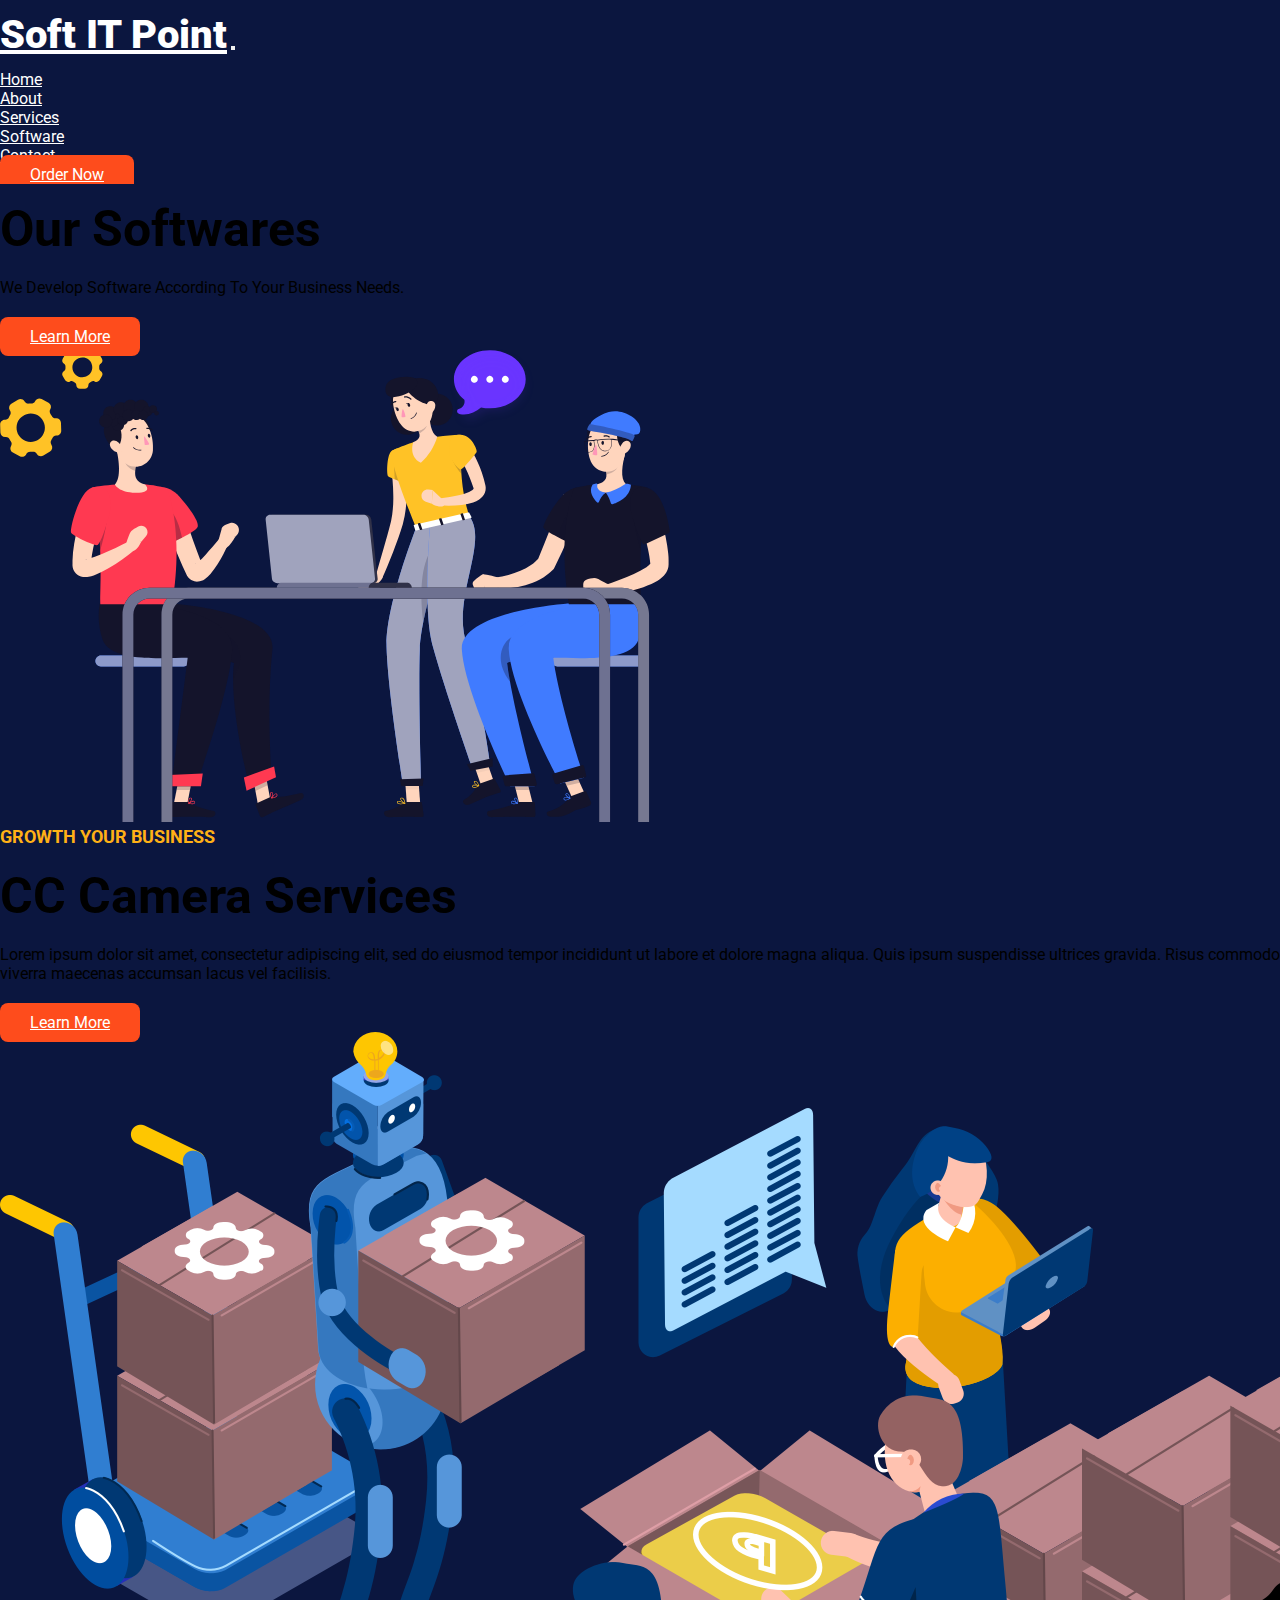
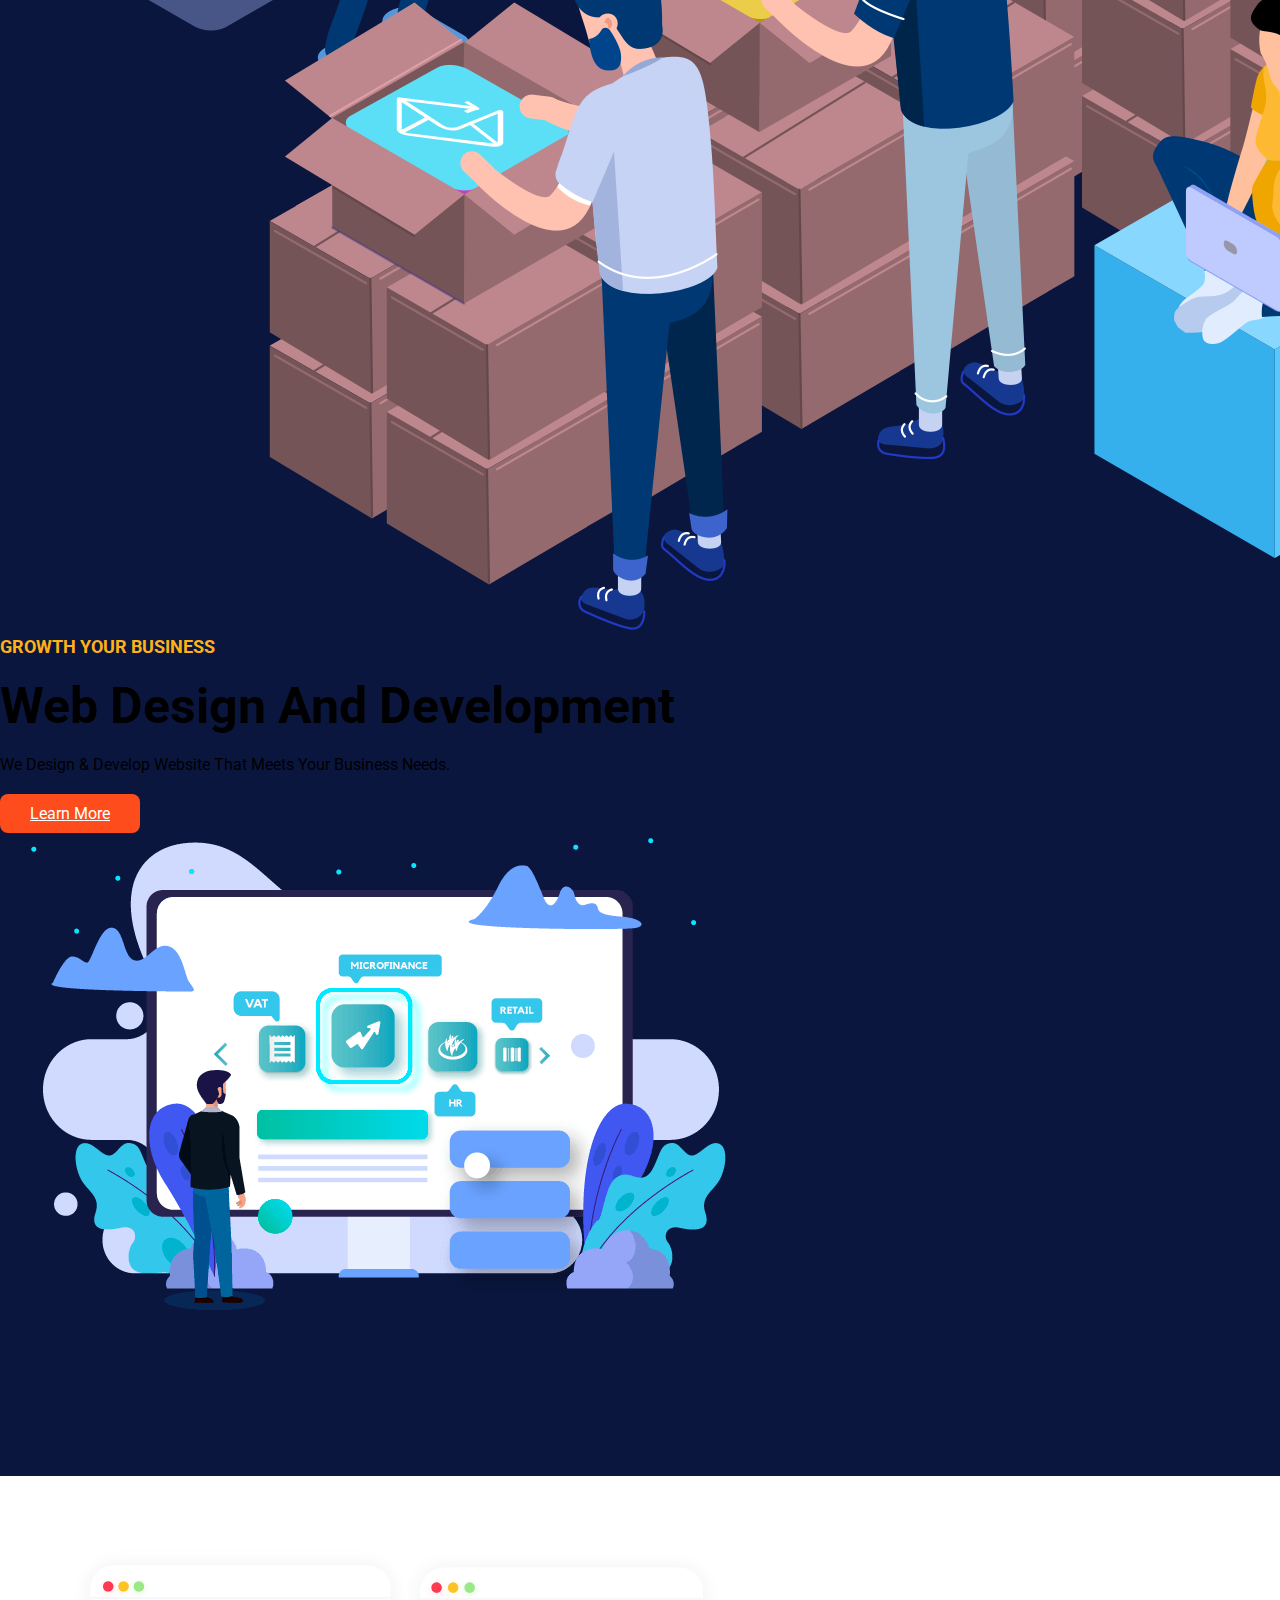
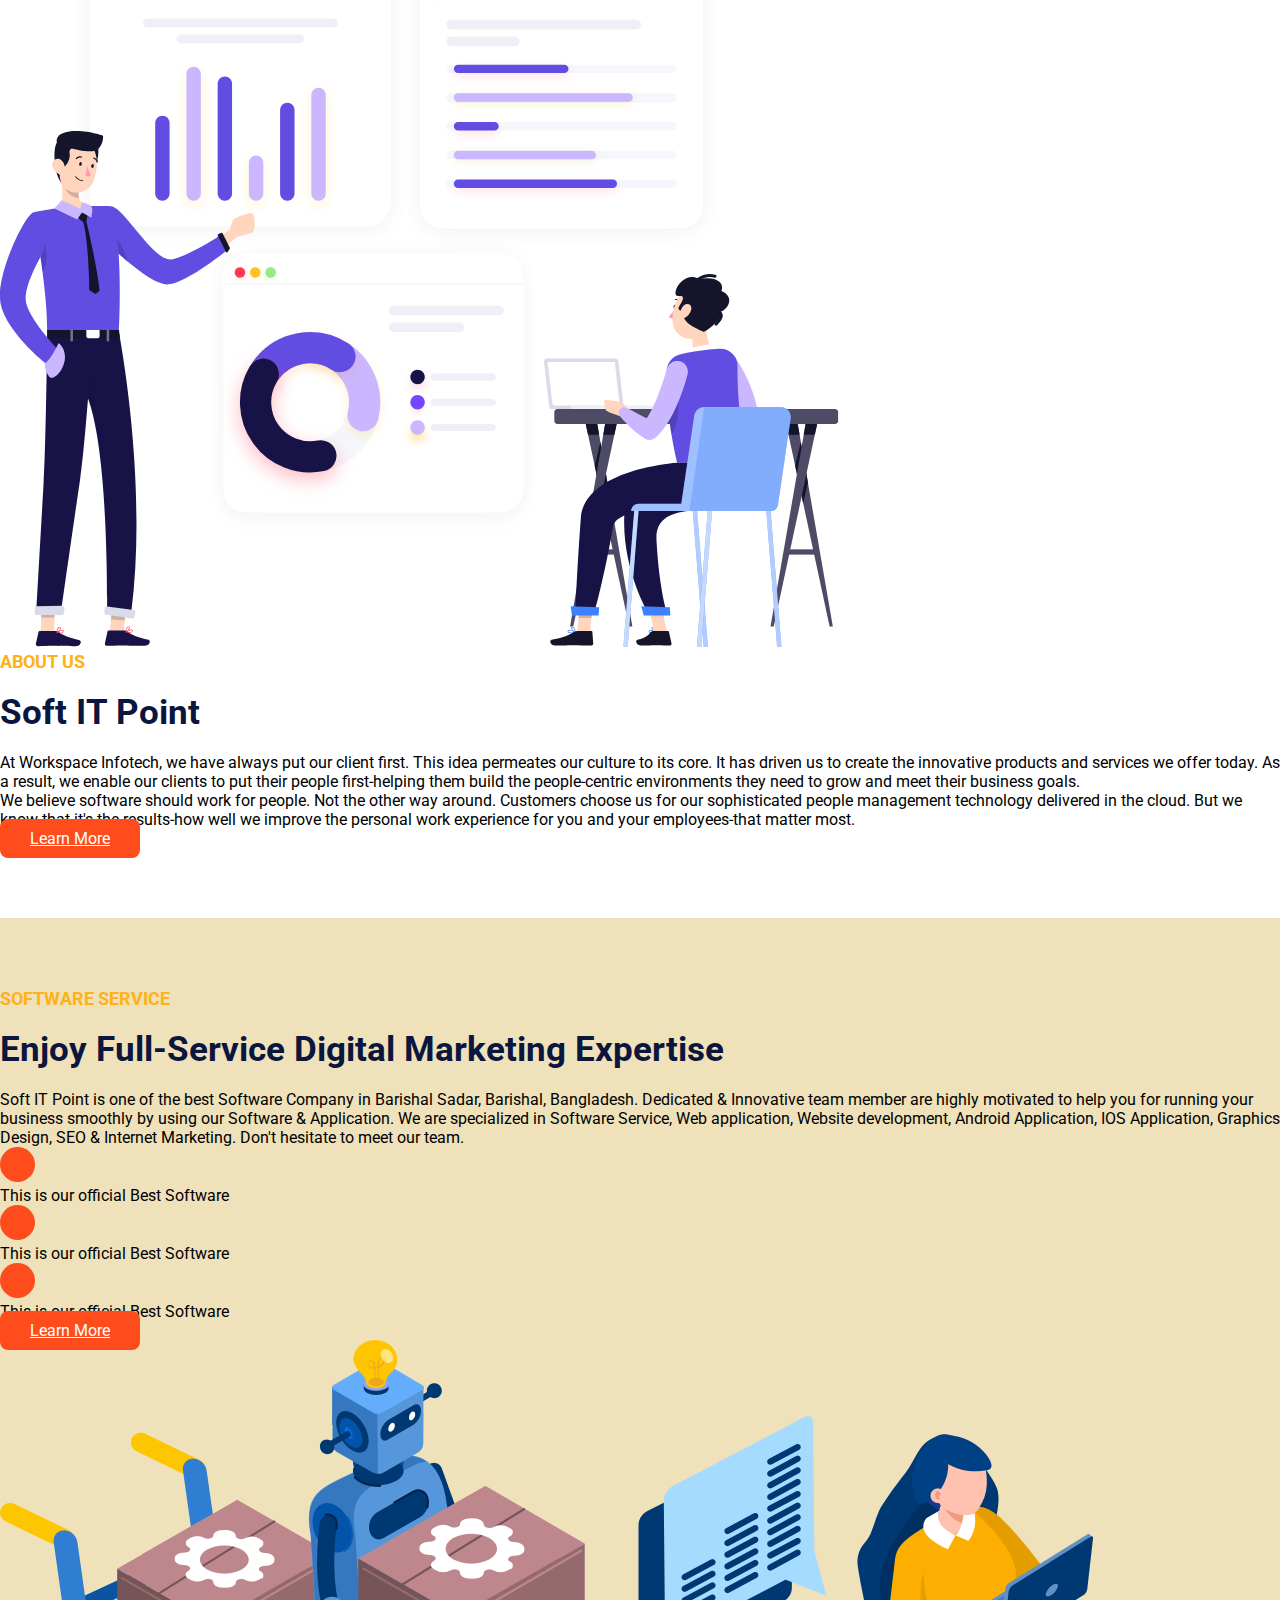
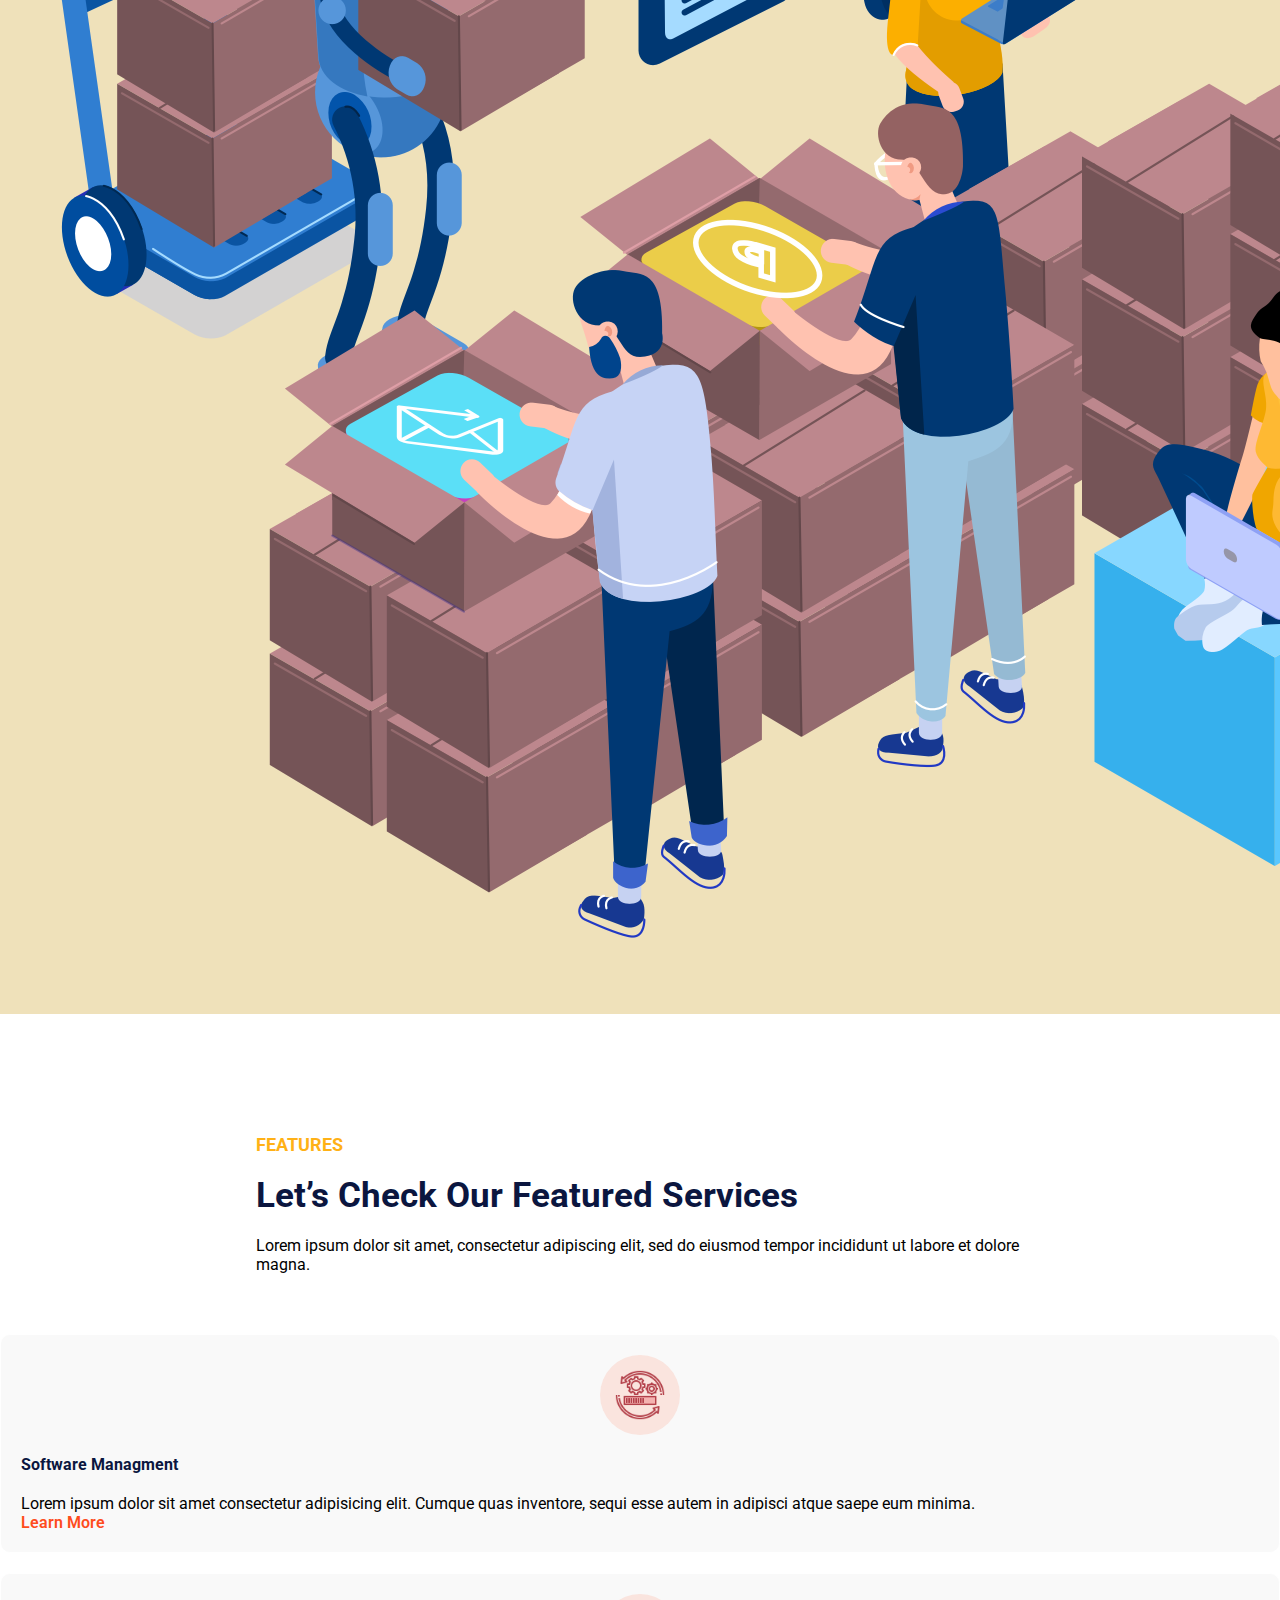
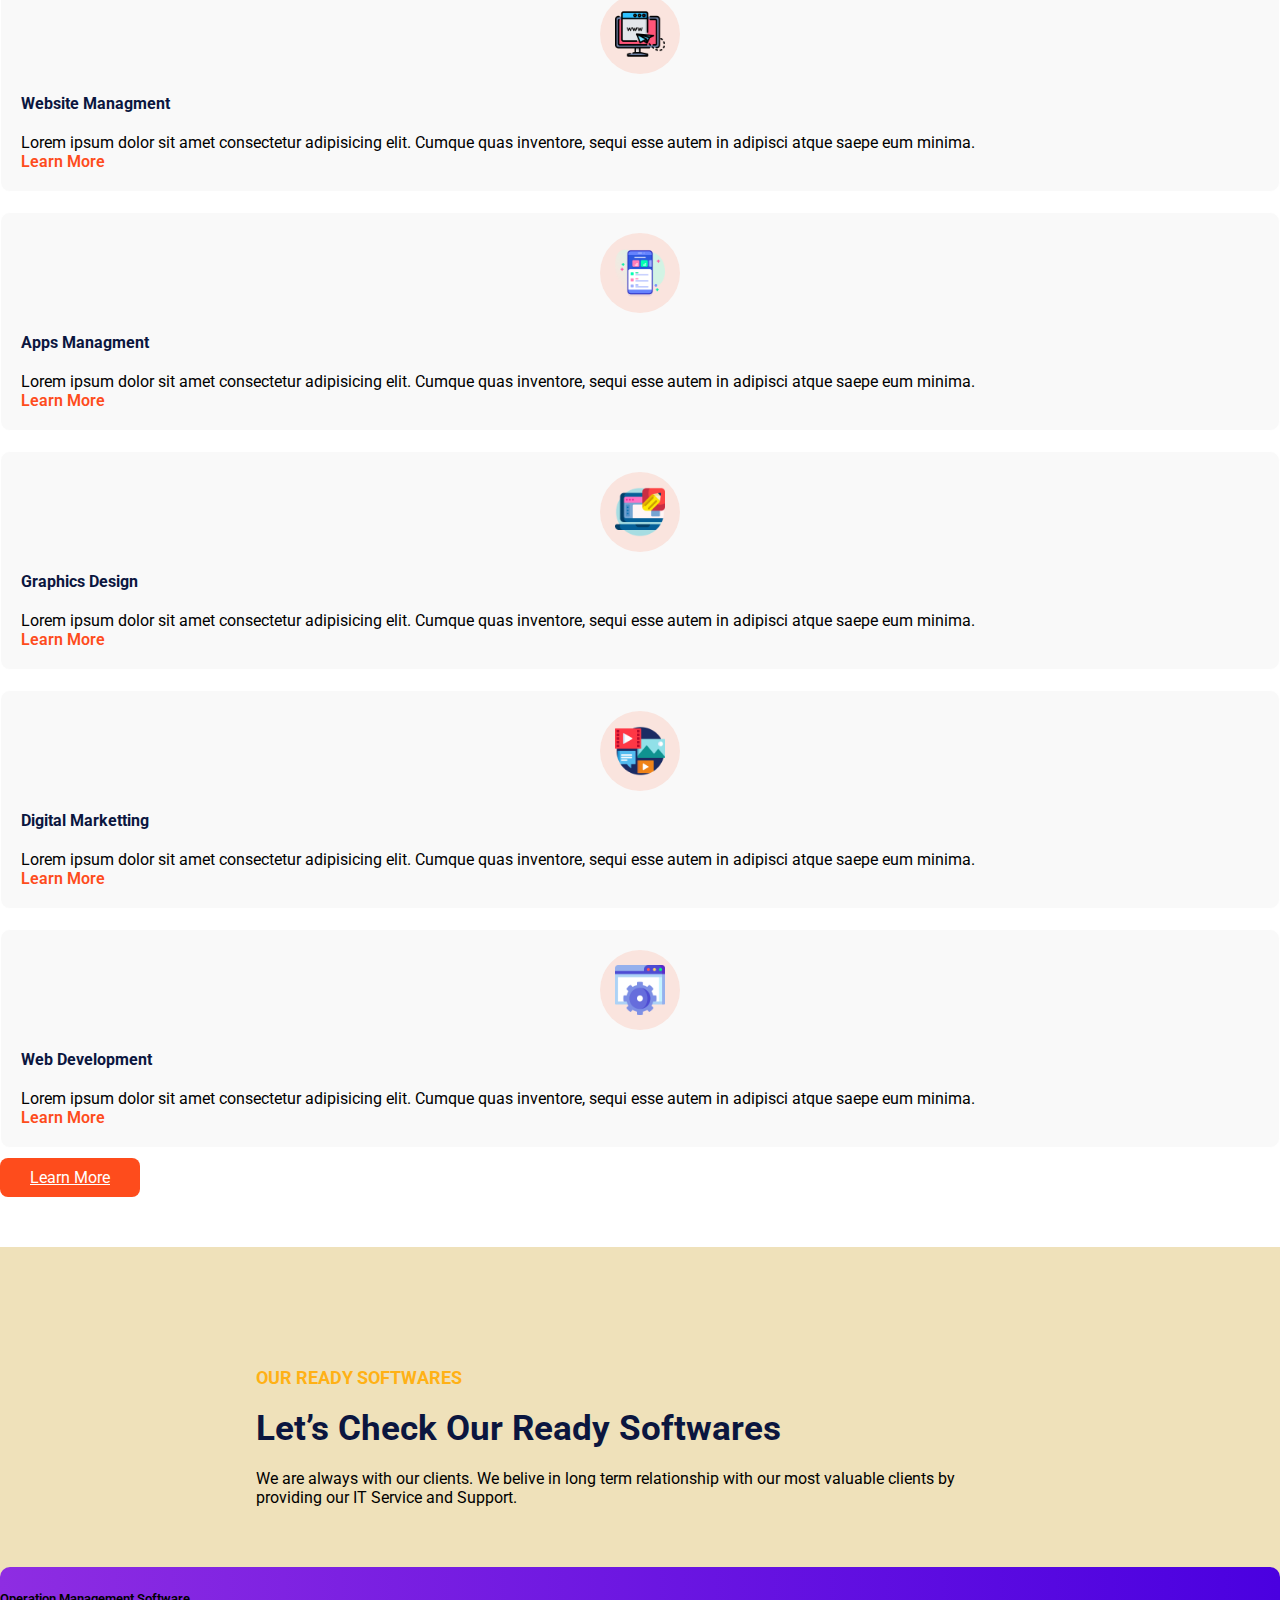
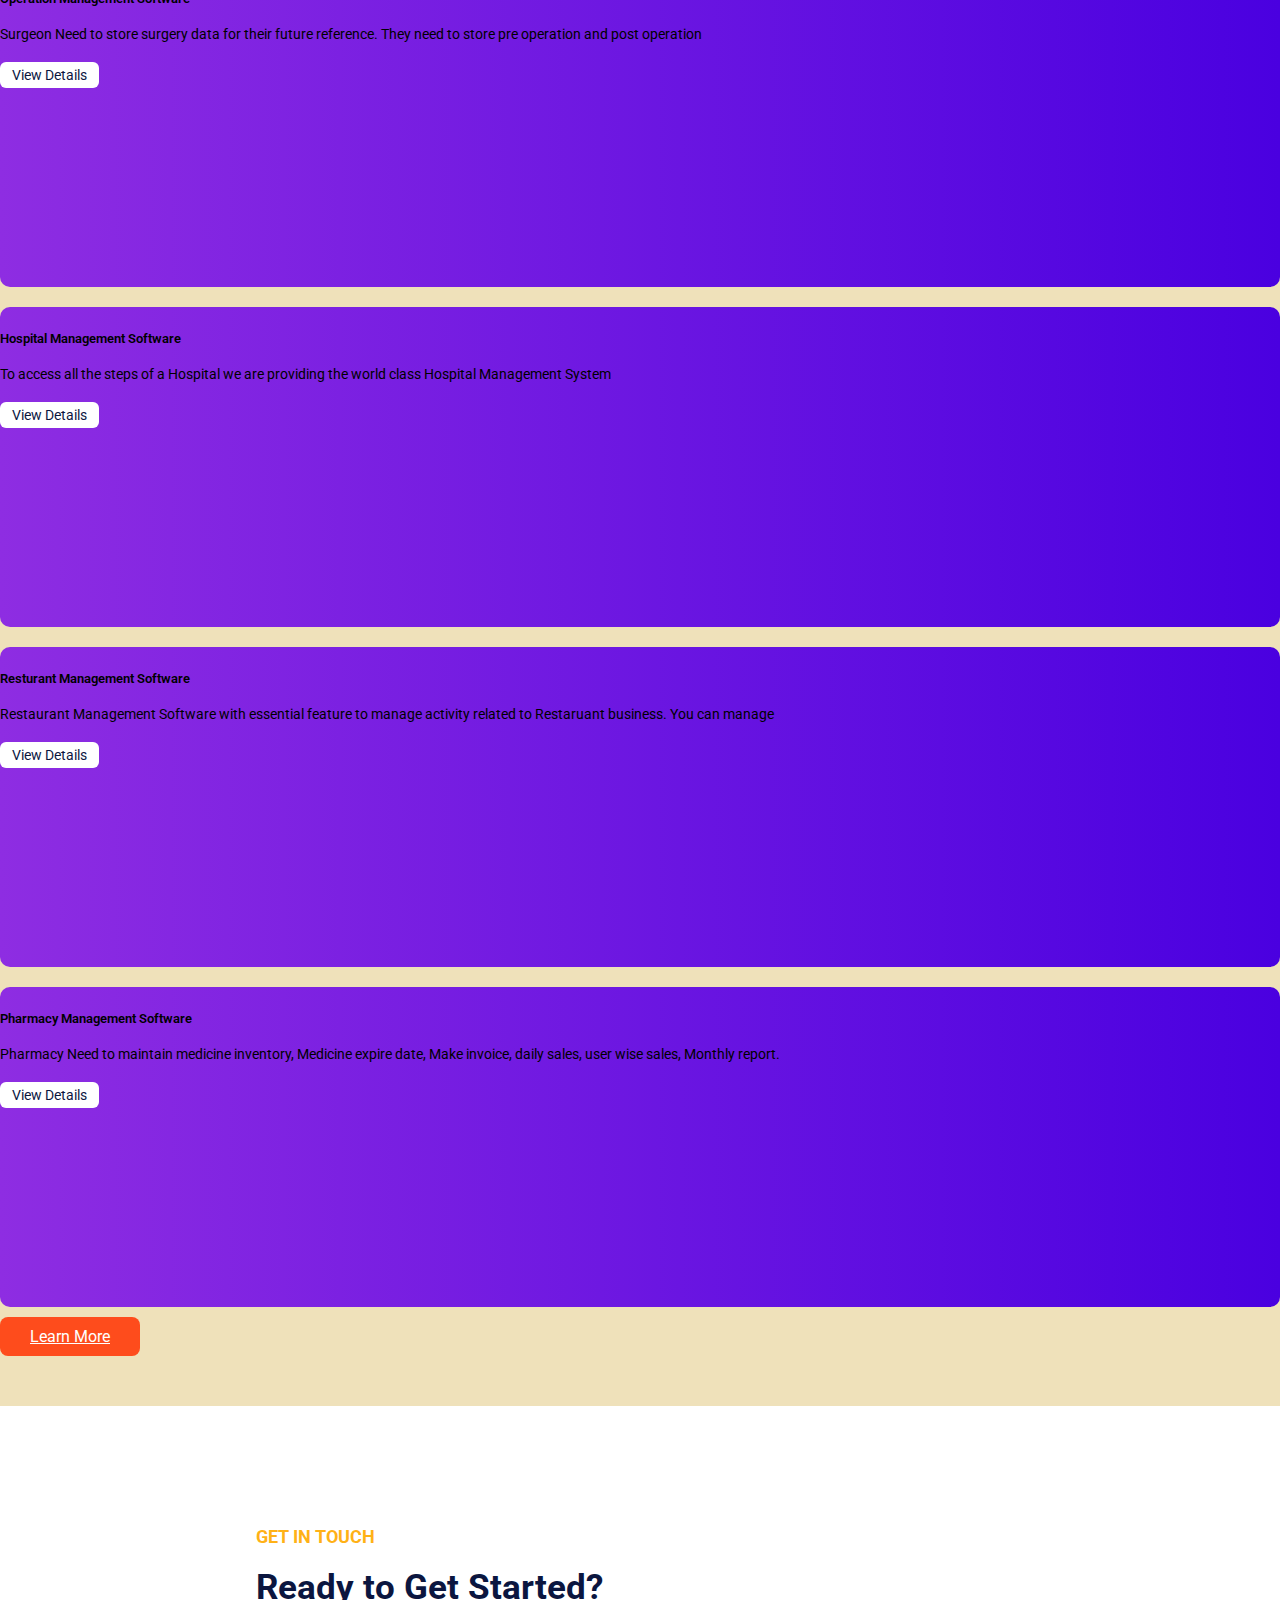
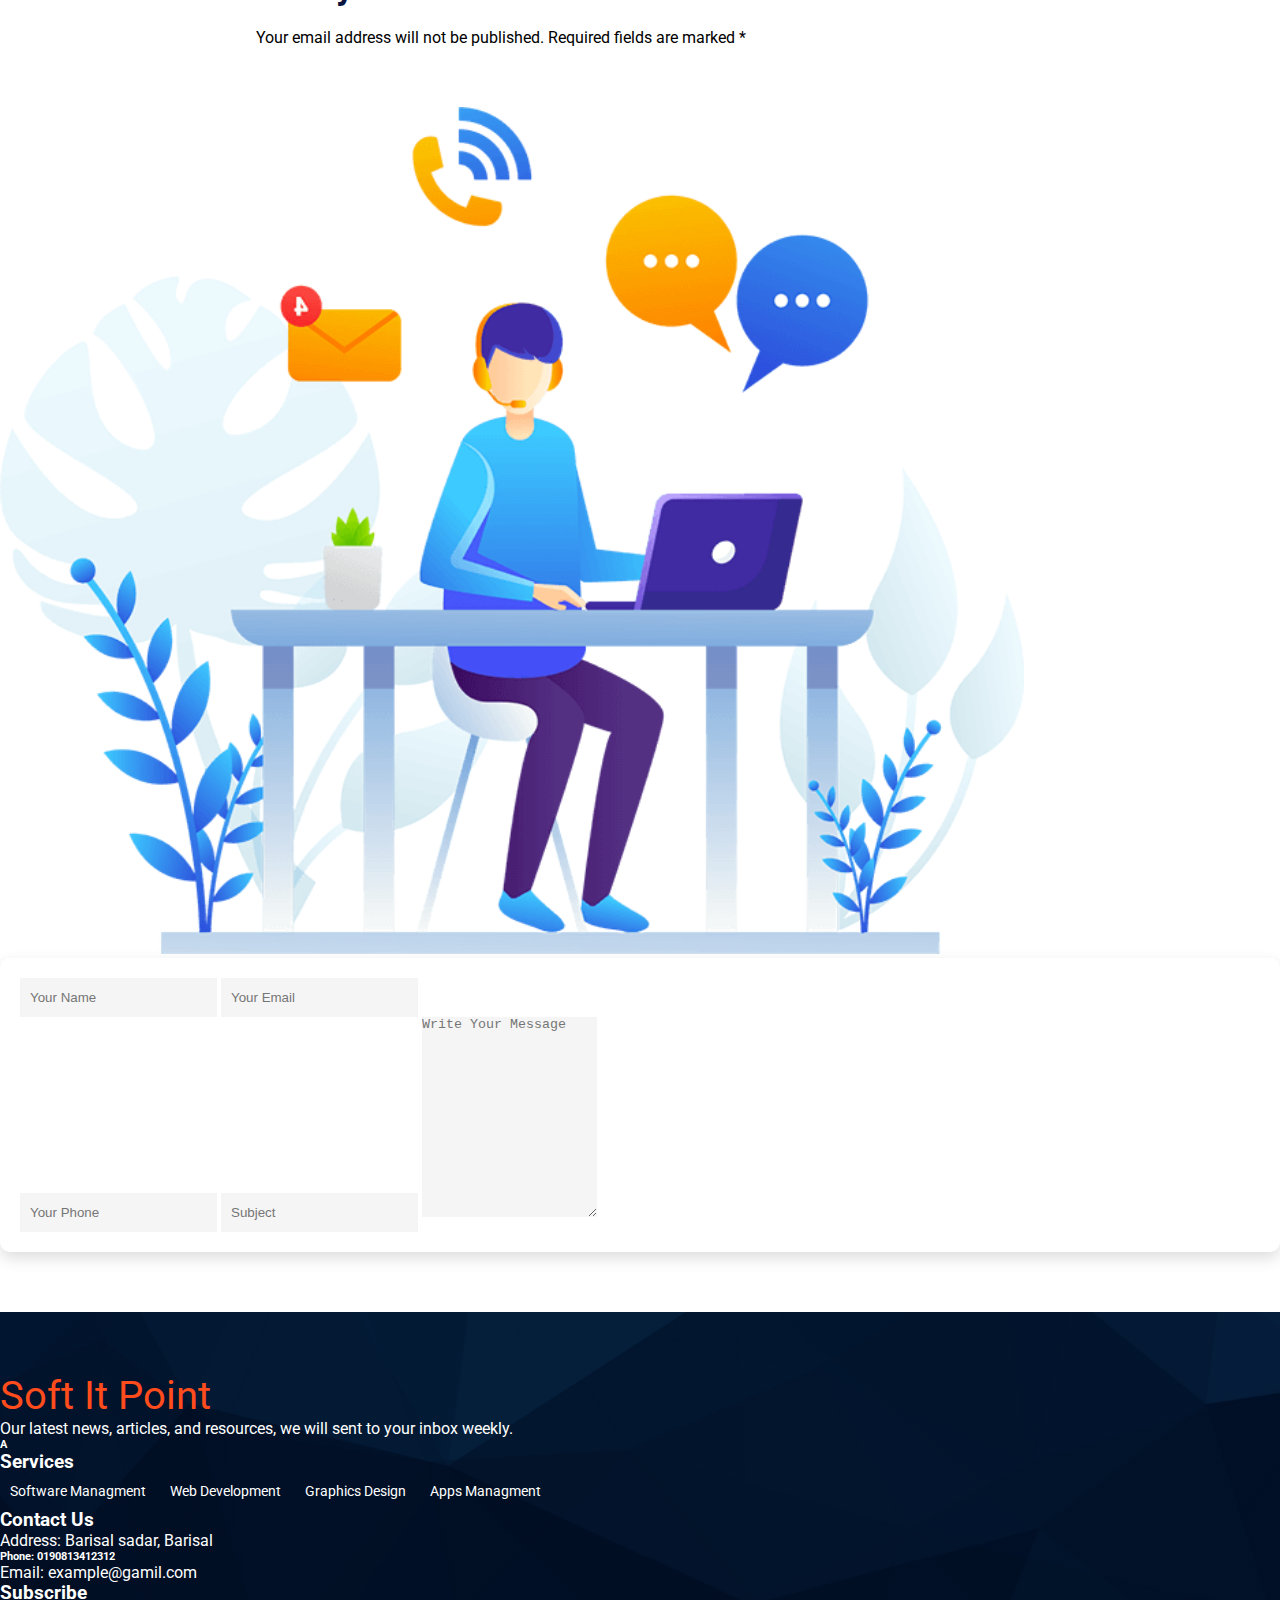
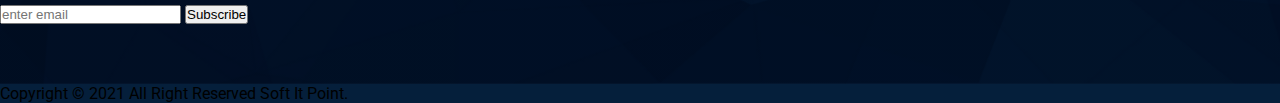
==== index.html @ 96305933 "first commit" ====
<!DOCTYPE html>
<html lang="en">
<head>
    <meta charset="UTF-8">
    <meta http-equiv="X-UA-Compatible" content="IE=edge">
    <meta name="viewport" content="width=device-width, initial-scale=1.0">
    <title>Software Firm</title>
    <link rel="shortcut icon" href="resources/img/favicon-logo2.png"   type="image/x-icon">
    <!-- FontAwesome link -->
    <link rel="stylesheet" href="https://cdnjs.cloudflare.com/ajax/libs/font-awesome/6.0.0-beta2/css/all.min.css" integrity="sha512-YWzhKL2whUzgiheMoBFwW8CKV4qpHQAEuvilg9FAn5VJUDwKZZxkJNuGM4XkWuk94WCrrwslk8yWNGmY1EduTA==" crossorigin="anonymous" referrerpolicy="no-referrer" />
    <!-- Bootstrap link -->
    <link href="https://cdn.jsdelivr.net/npm/bootstrap@5.1.1/dist/css/bootstrap.min.css" rel="stylesheet" integrity="sha384-F3w7mX95PdgyTmZZMECAngseQB83DfGTowi0iMjiWaeVhAn4FJkqJByhZMI3AhiU" crossorigin="anonymous">
    <link rel="stylesheet" href="style.css">
    <link rel="stylesheet" href="responsive.css">
</head>
<body>
   <header id="header"> 
       <!-- Navbar -->
      <nav class="navbar navbar-expand-lg navbar-light my-navbar" id="myNavbar"> 
        <div class="container">
          <a class="navbar-brand logo-text" href="#">Soft IT Point</a>
          <button class="navbar-toggler" type="button" data-bs-toggle="collapse" data-bs-target="#navbarScroll" aria-controls="navbarScroll" aria-expanded="false" aria-label="Toggle navigation">
            <!-- <span class="navbar-toggler-icon text-light"></span>  -->
            <i class="fas fa-bars navbar-toggler-icon"></i> 
          </button>
          <div class="collapse navbar-collapse" id="navbarScroll">
            <ul class="navbar-nav ms-auto my-2 my-lg-0 navbar-nav-scroll" style="--bs-scroll-height: 100px;">
                <li class="nav-item">
                    <a class="nav-link active" aria-current="page" href="#">Home</a>
                  </li>
                <li class="nav-item">
                <a class="nav-link" href="#about-section">About</a>
                </li>
                <li class="nav-item">
                <a class="nav-link" href="#services-section">Services</a>
                </li>
                <li class="nav-item">
                <a class="nav-link" href="#">Software</a>
                </li>
                <li class="nav-item">
                <a class="nav-link" href="#contact-section">Contact</a>
                </li>
            </ul> 
            <div class="order-now ms-3">
                <a href="order.html" class="btn my-btn">Order Now</a>
            </div>
          </div>
        </div>
      </nav>
      <!-- header slider area -->
      <div class="container"> 
      <div id="carouselExampleCaptions" class="carousel slide " data-bs-ride="carousel">
            <div class="carousel-indicators">
            <button type="button" data-bs-target="#carouselExampleCaptions" data-bs-slide-to="0" class="active" aria-current="true" aria-label="Slide 1"></button>
            <button type="button" data-bs-target="#carouselExampleCaptions" data-bs-slide-to="1" aria-label="Slide 2"></button>
            <button type="button" data-bs-target="#carouselExampleCaptions" data-bs-slide-to="2" aria-label="Slide 3"></button>
            </div>
            <div class="carousel-inner">
                <!-- single carousel item -->
                <div class="carousel-item active">
                    <div class="row">
                        <div class="col-md-8">  
                            <div class="top-title text-light">
                                <h3 class="sort-title">GROWTH YOUR BUSINESS </h3>
                                <h1 class="header-title">Our Softwares </h1>
                                <p class="header-description">We Develop Software According To Your Business Needs.</p>
                                <a href="software.html" class="btn my-btn">Learn More</a>
                            </div>  
                        </div>
                        <div class="col-md-4">
                            <div class="slider-image">
                                <img src="resources/img/animated-screen-1.svg" class="img-fluid" alt="slider image">
                            </div> 
                        </div> 
                    </div> 
                </div> 
                <!-- single carousel item -->
                <div class="carousel-item">
                    <div class="row">
                        <div class="col-md-8">  
                            <div class="top-title text-light">
                                <h3 class="sort-title">GROWTH YOUR BUSINESS </h3>
                                <h1 class="header-title">CC Camera Services</h1>
                                <p class="header-description">Lorem ipsum dolor sit amet, consectetur adipiscing elit, sed do eiusmod tempor incididunt ut labore et dolore magna aliqua. Quis ipsum suspendisse ultrices gravida. Risus commodo viverra maecenas accumsan lacus vel facilisis.</p>
                                <a href="camera.html" class="btn my-btn">Learn More</a>
                            </div>  
                        </div>
                        <div class="col-md-4">
                            <div class="slider-image">
                                <img src="resources/img/inventory.png" class="img-fluid" alt="slider image two">
                            </div> 
                        </div> 
                    </div> 
                </div> 
                    <!-- single carousel item -->
                <div class="carousel-item">
                    <div class="row">
                        <div class="col-md-8">  
                            <div class="top-title text-light">
                                <h3 class="sort-title">GROWTH YOUR BUSINESS </h3>
                                <h1 class="header-title">Web Design And Development</h1>
                                <p class="header-description">We Design & Develop Website That Meets Your Business Needs.</p>
                                <a href="web-design-dev.html" class="btn my-btn">Learn More</a>
                            </div>  
                        </div>
                        <div class="col-md-4">
                            <div class="slider-image">
                                <img src="resources/img/software-company.png" class="img-fluid" alt="slider image three">
                            </div> 
                        </div> 
                    </div> 
                </div>  
            </div> 
        </div>
    </div>
   </header>
   <!--======================= About section==================== -->
   <section id="about-section"> 
        <div class="container">
            <div class="row"> 
                <div class="col-md-6">
                    <div class="about-img">
                        <img src="resources/img/about-us.svg" class="img-fluid" alt="">
                    </div>
                </div>
                <div class="col-md-6">
                    <div class="about-content">
                        <h5 class="sort-title">ABOUT US </h5> 
                        <h2 class="second-title">Soft IT Point </h2>
                        <p>At Workspace Infotech, we have always put our client first. This idea permeates our culture to its core. It has driven us to create the innovative products and services we offer today. As a result, we enable our clients to put their people first-helping them build the people-centric environments they need to grow and meet their business goals. </p>
                        <p>We believe software should work for people. Not the other way around. Customers choose us for our sophisticated people management technology delivered in the cloud. But we know that it's the results-how well we improve the personal work experience for you and your employees-that matter most.</p>
                        <!-- <ul>
                            <li><i class="fas fa-ad"></i> Learn new skills with our bite-sized video tutorials, then test your knowledge with a quick quiz.</li>
                        </ul> --> 
                        <a href="about-us.html" class="btn my-btn">Learn More</a>
                    </div>
                </div>
            </div>
        </div>
   </section>
   <!--======================= About section==================== -->
   <section id="software-service">  
        <div class="container">
            <div class="row"> 
                <div class="col-md-6">
                    <div class="about-content">
                        <h5 class="sort-title">Software Service</h5><i class="fas fa-ad"></i>
                        <h2 class="second-title">Enjoy Full-Service Digital Marketing Expertise </h2>
                        <p>Soft IT Point is one of the best Software Company in Barishal Sadar, Barishal, Bangladesh. Dedicated & Innovative team member are highly motivated to help you for running your business smoothly by using our Software & Application. We are specialized in Software Service, Web application, Website development, Android Application, IOS Application, Graphics Design, SEO & Internet Marketing. Don't hesitate to meet our team. </p>
                         <ul class="my-3">
                             <div class="d-flex justify-content-arround align-items-center my-2">
                                 <div class="icon me-3">
                                    <i class="fas fa-fighter-jet"></i>
                                 </div>
                                
                                <li>This is our official Best Software</li>
                             </div> 
                             <div class="d-flex justify-content-arround align-items-center my-2">
                                 <div class="icon me-3">
                                    <i class="fas fa-fighter-jet"></i>
                                 </div>
                                
                                <li>This is our official Best Software</li>
                             </div> 
                             <div class="d-flex justify-content-arround align-items-center my-2">
                                 <div class="icon me-3">
                                    <i class="fas fa-fighter-jet"></i>
                                 </div>
                                
                                <li>This is our official Best Software</li>
                             </div> 
                         </ul>
                        <!-- <ul>
                            <li><i class="fas fa-ad"></i> Learn new skills with our bite-sized video tutorials, then test your knowledge with a quick quiz.</li>
                        </ul> -->
                        <a href="software.html" target="_blank" class="btn my-btn">Learn More</a> 
                    </div>
                </div>
                <div class="col-md-6">
                    <div class="about-img-service">
                        <img src="resources/img/inventory.png" class="img-fluid" alt="">
                    </div>
                </div>
            </div>
        </div>
   </section>
   <!--======================= services section==================== -->
   <section id="services-section">
       <div class="container">
        <div class="section-title text-center">
            <h5 class="sort-title">FEATURES</h5>
            <h2 class="second-title">Let’s Check Our Featured Services  </h2>
            <p>Lorem ipsum dolor sit amet, consectetur adipiscing elit, sed do eiusmod tempor incididunt ut labore et dolore magna.</p>
        </div>
        <div class="row">
            <div class="col-lg-4 col-md-6 col-sm-6">
                <div class="single-service text-center">
                    <div class="service-icon">
                        <img src="resources/img/services/system-update.png" class="img-fluid" alt="">
                    </div> 
                    <h4 class="service-title">Software Managment</h4>
                    <p>Lorem ipsum dolor sit amet consectetur adipisicing elit. Cumque quas inventore, sequi esse autem in adipisci atque saepe eum minima.</p>
                    <a href="#" class="learn-more">Learn More</a>
                </div>
            </div>
            <div class="col-lg-4 col-md-6 col-sm-6">
                <div class="single-service text-center">
                    <div class="service-icon">
                        <img src="resources/img/services/web.png" class="img-fluid" alt="">
                    </div> 
                    <h4 class="service-title">Website Managment</h4>
                    <p>Lorem ipsum dolor sit amet consectetur adipisicing elit. Cumque quas inventore, sequi esse autem in adipisci atque saepe eum minima.</p>
                    <a href="#" class="learn-more">Learn More</a>
                </div>
            </div>
            <div class="col-lg-4 col-md-6 col-sm-6">
                <div class="single-service text-center">
                    <div class="service-icon">
                        <img src="resources/img/services/user-interface.png" class="img-fluid" alt="">
                    </div> 
                    <h4 class="service-title">Apps Managment</h4>
                    <p>Lorem ipsum dolor sit amet consectetur adipisicing elit. Cumque quas inventore, sequi esse autem in adipisci atque saepe eum minima.</p>
                    <a href="#" class="learn-more">Learn More</a>
                </div>
            </div>
            <div class="col-lg-4 col-md-6 col-sm-6">
                <div class="single-service text-center">
                    <div class="service-icon">
                        <img src="resources/img/services/software.png" class="img-fluid" alt="">
                    </div> 
                    <h4 class="service-title">Graphics Design</h4>
                    <p>Lorem ipsum dolor sit amet consectetur adipisicing elit. Cumque quas inventore, sequi esse autem in adipisci atque saepe eum minima.</p>
                    <a href="#" class="learn-more">Learn More</a>
                </div>
            </div>
            <div class="col-lg-4 col-md-6 col-sm-6">
                <div class="single-service text-center">
                    <div class="service-icon">
                        <img src="resources/img/services/digital-campaign.png" class="img-fluid" alt="">
                    </div> 
                    <h4 class="service-title">Digital Marketting</h4>
                    <p>Lorem ipsum dolor sit amet consectetur adipisicing elit. Cumque quas inventore, sequi esse autem in adipisci atque saepe eum minima.</p>
                    <a href="#" class="learn-more">Learn More</a>
                </div>
            </div>
            <div class="col-lg-4 col-md-6 col-sm-6">
                <div class="single-service text-center">
                    <div class="service-icon">
                        <img src="resources/img/services/web-development.png" class="img-fluid" alt="">
                    </div> 
                    <h4 class="service-title">Web Development</h4>
                    <p>Lorem ipsum dolor sit amet consectetur adipisicing elit. Cumque quas inventore, sequi esse autem in adipisci atque saepe eum minima.</p>
                    <a href="#" class="learn-more">Learn More</a>
                </div>
            </div>
            <div class="view-more text-center">
                <a href="software.html" target="_blank" class="btn my-btn">Learn More</a> 
            </div>
        </div>
       </div>
   </section>
   <!-- =========our ready software-section========= -->
    <section id="our-software">
        <div class="container">
            <div class="section-title text-center">
                <h5 class="sort-title">Our Ready Softwares</h5>
                <h2 class="second-title">Let’s Check Our Ready Softwares </h2>
                <p>We are always with our clients. We belive in long term relationship with our most valuable clients by providing our IT Service and Support. </p>
            </div>
            <div class="row">
                <div class="col-lg-3 col-md-6 col-sm-6">
                    <div class="single-ready-software text-center p-3 text-light">
                        <i class="fab fa-uncharted"></i>
                        <h5>Operation Management Software</h5>
                        <p>Surgeon Need to store surgery data for their future reference. They need to store pre operation and post operation</p>
                        <div class="view-more-software">
                            <a href="#"> View Details </a>
                        </div> 
                    </div>
                </div>
                <div class="col-lg-3 col-md-6 col-sm-6">
                    <div class="single-ready-software text-center p-3 text-light">
                        <i class="fas fa-hospital"></i>
                        <h5>Hospital Management Software </h5>
                        <p>To access all the steps of a Hospital we are providing the world class Hospital Management System</p>
                        <div class="view-more-software">
                            <a href="#"> View Details </a>
                        </div> 
                    </div>
                </div>
                <div class="col-lg-3 col-md-6 col-sm-6">
                    <div class="single-ready-software text-center p-3 text-light">
                        <i class="fas fa-utensils"></i>
                        <h5>Resturant Management Software</h5>
                        <p>Restaurant Management Software with essential feature to manage activity related to Restaruant business. You can manage</p>
                        <div class="view-more-software">
                            <a href="#"> View Details </a>
                        </div> 
                    </div>
                </div> 
                <div class="col-lg-3 col-md-6 col-sm-6">
                    <div class="single-ready-software text-center p-3 text-light">
                        <i class="fas fa-prescription-bottle-alt"></i>
                        <h5>Pharmacy Management Software</h5>
                        <p>Pharmacy Need to maintain medicine inventory, Medicine expire date, Make invoice, daily sales, user wise sales, Monthly report.</p>
                        <div class="view-more-software">
                            <a href="#"> View Details </a>
                        </div> 
                    </div>
                </div> 
                <div class="view-more text-center">
                    <a href="ready-soft.html" target="_blank" class="btn my-btn">Learn More</a> 
                </div>
            </div>
        </div>
    </section>
   <!-- =============Contact section================ -->
   <section id="contact-section">
    <div class="container">
        <div class="section-title text-center">
            <h5 class="sort-title">GET IN TOUCH </h5>
            <h2 class="second-title">Ready to Get Started?</h2>
            <p>Your email address will not be published. Required fields are marked * </p>
        </div>
        <div class="row">
            <div class="col-md-6">
                <div class="contact-img">
                    <img src="resources/img/contact.png" class="img-fluid" alt="">
                </div>
            </div>
            <div class="col-md-6">
                <form action="" class="contact-form">
                    <div class="name-email d-flex justify-content-arround mb-3">
                        <input type="text" class="form-control me-3" placeholder="Your Name">
                        <input type="email" class="form-control" placeholder="Your Email">
                    </div>
                    <input type="phone" class="form-control mb-3" placeholder="Your Phone">
                    <input type="phone" class="form-control mb-3" placeholder="Subject">
                    <textarea class="form-control message" name="" placeholder="Write Your Message" ></textarea>
                </form>
            </div>
        </div>
    </div>

   </section>
   <!-- =============footer-section============ -->
   <footer id="footer-section">
        <div class="container">
           <div class="row">
                <div class="col-md-4 mb-5">
                    <a href="#" class="logo mb-3">Soft It Point</a>
                    <p>Our latest news, articles, and resources, we will sent to your inbox weekly.</p>
                    <h6>A</h6>
                </div>
                <div class="col-md-2 mb-5">
                    <h3>Services</h3>
                    <div class="footer-link">
                        <a href="#">Software Managment</a>
                        <a href="#">Web Development</a>
                        <a href="#">Graphics Design</a>
                        <a href="#">Apps Managment</a>
                    </div>
                </div>
                <div class="col-md-3 mb-5">
                    <h3 class="mb-3">Contact Us</h3>
                    <p> <i class="fas fa-home me-2"></i> Address: Barisal sadar, Barisal</p>
                    <h6> <i class="fas fa-mobile-alt me-2"></i> Phone: 0190813412312</h6>
                    <p><i class="fas fa-envelope me-2"></i> Email: example@gamil.com</p>
                    
                </div>
                <div class="col-md-3 ">
                    <h3 class="mb-3">Subscribe</h3>
                    <div class="subs-form">
                        <input class="form-control mb-2" type="text" placeholder="enter email">
                        <input class="btn btn-danger" type="submit" value="Subscribe">
                    </div>
                </div>
           </div>
        </div>
   </footer>
   <div class="copytight  text-center p-3 text-light">
       <div class="container">
           <p>Copyright &copy; 2021 All Right Reserved Soft It Point.</p>
       </div>
   </div> 


<!-- link js files -->
<script src="https://ajax.googleapis.com/ajax/libs/jquery/3.6.0/jquery.min.js"></script>
<!-- Bootstrap link -->
<script src="https://cdn.jsdelivr.net/npm/bootstrap@5.1.1/dist/js/bootstrap.bundle.min.js" integrity="sha384-/bQdsTh/da6pkI1MST/rWKFNjaCP5gBSY4sEBT38Q/9RBh9AH40zEOg7Hlq2THRZ" crossorigin="anonymous"></script>
<script src="js/custom.js"></script>
 
 

</script>
</body>
</html>
---- style.css ----
@import url("https://fonts.googleapis.com/css2?family=Roboto:wght@400;500;700;900&display=swap");
* {
  margin: 0;
  padding: 0;
}
/* ======common component======= */

body {
  font-family: "Roboto", sans-serif;
  scroll-behavior: smooth;
}
.sort-title {
  font-size: 18px;
  text-transform: uppercase;
  color: #ffb116;
}
.second-title {
  color: #0b163f;
  font-size: 35px;
  font-weight: 700;
  margin: 20px 0;
}
.my-btn {
  background-color: #fe4c1c;
  padding: 10px 30px;
  color: #fff;
  border: none;
  border-radius: 8px;
  position: relative;
  z-index: 9999;
  transition: 0.5s;
}
.my-btn:hover {
  background-color: #fff;
  color: #000;
}
ul {
  margin: 0;
  padding: 0;
}
ul li {
  list-style: none;
}
.section-title {
  width: 60%;
  margin: 60px auto;
}
/* ======================================= */
#header {
  background: #0b163f; 
  width: 100%;
}
.header-body {
  color: #fff;
  height: 570px;
  align-items: center;
  justify-content: center;
}

.header-title {
  font-size: 50px;
  font-weight: bold;
  margin: 20px 0;
}
.header-description {
  margin-bottom: 30px;
}

.my-btn::before {
  content: "";
  position: absolute;
  top: 0;
  left: 0;
  background-color: #000;
  width: 0%;
  height: 100%;
  z-index: -9;
  border-radius: 6px;
  color: #fff;
  transition: 0.7s;
}
a.logo-text {
  color: #fff !important;
  font-size: 40px;
  font-weight: 900;
  line-height: 70px;
  transition: 0.4s;
}
header .my-navbar {
  background-color: #0b163f;
  position: fixed;
  top: 0;
  width: 100%;
  padding: 0;
  overflow: hidden;
  z-index: 1000000;
  transition: 0.5s linear;
}
.nav-link {
  color: #fff !important;
}
.nav-link:hover {
  color: #fe4c1c !important;
}
.fa-bars {
  color: #fff;
}
.navbar-light .navbar-toggler-icon {
  background-image: none !important;
}
.navbar-toggler:focus {
  box-shadow: none !important;
}
/* =====sticky menu====== */
.stickynav {
  background-color: #2f024a;
  padding: -10px;
  border-bottom: 0.1rem solid rgba(255, 255, 255, 0.5);
  z-index: 10;
  transition: 0.4s;
}
.stickynav a.logo-text {
  line-height: 50px;
}
/* ====slider==== */
.carousel-inner {
  padding: 140px 0;
}
.carousel-item {
  overflow: hidden !important;
}
/* ===================================== */
/* ==========about-section============== */
/* ===================================== */
#about-section {
  padding: 70px 0;
}
#about-section .my-btn:hover {
  background-color: #0b163f;
  color: #fff;
}
/* ===================================== */
/* ==========software-service============== */
/* ===================================== */
#software-service {
  padding: 70px 0;
  background-color: #efe1ba;
}
#software-service .my-btn:hover {
  background-color: #0b163f;
  color: #fff;
}
.icon {
  background-color: #fe4c1c;
  width: 35px;
  height: 35px;
  line-height: 35px;
  color: #fff;
  display: inline-block;
  text-align: center;
  border-radius: 50%;
}
/* ===================================== */
/* ==========services-section============== */
/* ===================================== */
#services-section {
  padding: 60px 0;
}
.single-service {
  background-color: #f9f9f9;
  padding: 20px;
  border-radius: 10px;
  transition: 0.3s;
  border: 1px solid #fff;
  position: relative;
  top: 0;
  margin-bottom: 20px;
}
.single-service:hover {
  background-color: #fff;
  border: 1px solid #fae4de;
  top: -10px;
  transition: 0.5s;
  box-shadow: 0 4px 10px #ddd;
}
.service-icon {
  background-color: #fae4de;
  width: 80px;
  height: 80px;
  margin: 0 auto;
  display: flex;
  align-items: center;
  justify-content: center;
  border-radius: 50px;
}
.single-service img {
  height: 50px;
  width: 50px;
}
.service-title {
  margin: 20px 0;
  color: #0b163f;
  font-weight: 700;
}
.learn-more {
  color: #fe4c1c;
  font-weight: 600;
  text-decoration: none;
}
.learn-more:hover {
  color: #0b163f;
}
.view-more .my-btn:hover {
  background-color: #0b163f;
  color: #fff;
}
/* ========our-software========== */
#our-software {
  padding: 60px 0;
  background-color: #efe1ba;
}

.single-ready-software {
  background-image: linear-gradient(to right, #8e2de2, #4a00e0);
  border-radius: 10px;
  margin-bottom: 20px;
  height: 320px;
  transition: 0.5s;
}
.single-ready-software:hover {
  background-image: linear-gradient(to right, #4a00e0, #8e2de2);
}
.single-ready-software i {
  font-size: 40px;
  display: inline-block;
  margin-bottom: 20px;
}
.single-ready-software h5 {
  font-weight: 600;
  margin-bottom: 20px;
}
.single-ready-software p {
  margin: 20px 0;
  font-size: 14px;
}
.view-more-software a {
  text-decoration: none;
  background-color: #fff;
  padding: 5px 12px;
  color: #0b163f;
  border-radius: 6px;
  transition: 0.3s;
  font-size: 14px;
  display: inline-block;
  margin-bottom: 20px;
}
.view-more-software a:hover {
  background-color: #0b163f;
  color: #fff;
}
/* ===========Contact section======= */
#contact-section {
  padding: 60px 0;
}
.contact-img img {
  width: 80%;
}
.contact-form {
  box-shadow: 0 6px 15px #ddd;
  border-radius: 10px;
  padding: 20px;
}
.contact-form input {
  background-color: #f5f5f5;
  border: none;
  padding: 12px 10px;
}
.message {
  height: 200px;
  background-color: #f5f5f5;
  border: none;
}
/* ============footer-section=========== */
#footer-section {
  /* background-color: #0B163F;
     */
  background: linear-gradient(rgba(0, 0, 0, 0.5), rgba(0, 0, 0, 0.5)),
    url("footer-background.png");
  background-position: center;
  background-repeat: no-repeat;
  background-size: cover;
  padding: 60px 0;
  color: #fff;
}
.footer-link a {
  display: inline-block;
  margin: 10px;
  color: #fff;
  font-size: 14px;
  text-decoration: none;
}
.footer-link a:hover {
  color: #ffb116;
}
.logo {
  font-size: 40px;
  color: #fe4c1c;
  text-decoration: none;
}
.logo:hover {
  color: #fff;
}
.copytight {
  background-color: #051f3b;
}
---- responsive.css ----
@media(max-width: 668px){ 
    #header{
        height: auto;
    }
    a.logo-text{
        font-size: 30px;
    }
    .slider-image img{ 
        display: inline-block;
        width: 80%;
        margin: 42px auto;
    }
    .sort-title{
        font-size: 16px;
    }
    .header-title{
        font-size: 37px;
    }
    .my-btn{ 
        padding:10px 20px; 
    }
    .order-now{
        margin-left: 0 !important;
        padding-bottom: 20px !important;
    }
    /* ========== */
    .about-img{
        margin-bottom: 50px;
    }
    .about-img img{
        width: 80%;
        margin: 0 auto;
    }
    .second-title{
        font-size: 28px;
    }
    .about-img-service{
        margin-top: 50px;
        width: 80%;
    }
    /* ============ */
    .service-title {
        font-size: 20px;
    }
    .single-service img{
        height: 40px;
        width: 40px;
    }
    .service-icon{ 
        width: 60px;
        height: 60px; 
    }
    .section-title{
        width: 80%; 
    }
    /* =============== */
    .single-ready-software{
        height: auto;
    }
    /* =============== */
    .contact-img{
        margin-bottom: 40px;
    }
    .contact-img img{
        width: 80%;
    }
    .logo{
        font-size: 35px; 
    }
     
}
@media(max-width: 480px){
    a.logo-text{
        font-size: 20px;
    }
    .slider-image{
        display: none;
    }
    .sort-title{
        font-size: 14px;
    }
    .header-title{
        font-size: 30px;
    }
    .my-btn{ 
        padding:10px; 
        font-size: 14px;
    }
    .second-title{
        font-size: 20px;
    }
    
    #footer-section .logo{
        font-size: 30px;
    }
    #footer-section h3{
        font-size: 20px;
    }
}
@media(max-width: 320px){
    #footer-section .logo{
        font-size: 20px;
        display: inline-block;
        margin-bottom: 15px;
    }
    #footer-section p{
        font-size: 14px;
    }
    .copytight p{
        font-size: 14px;
    }
}
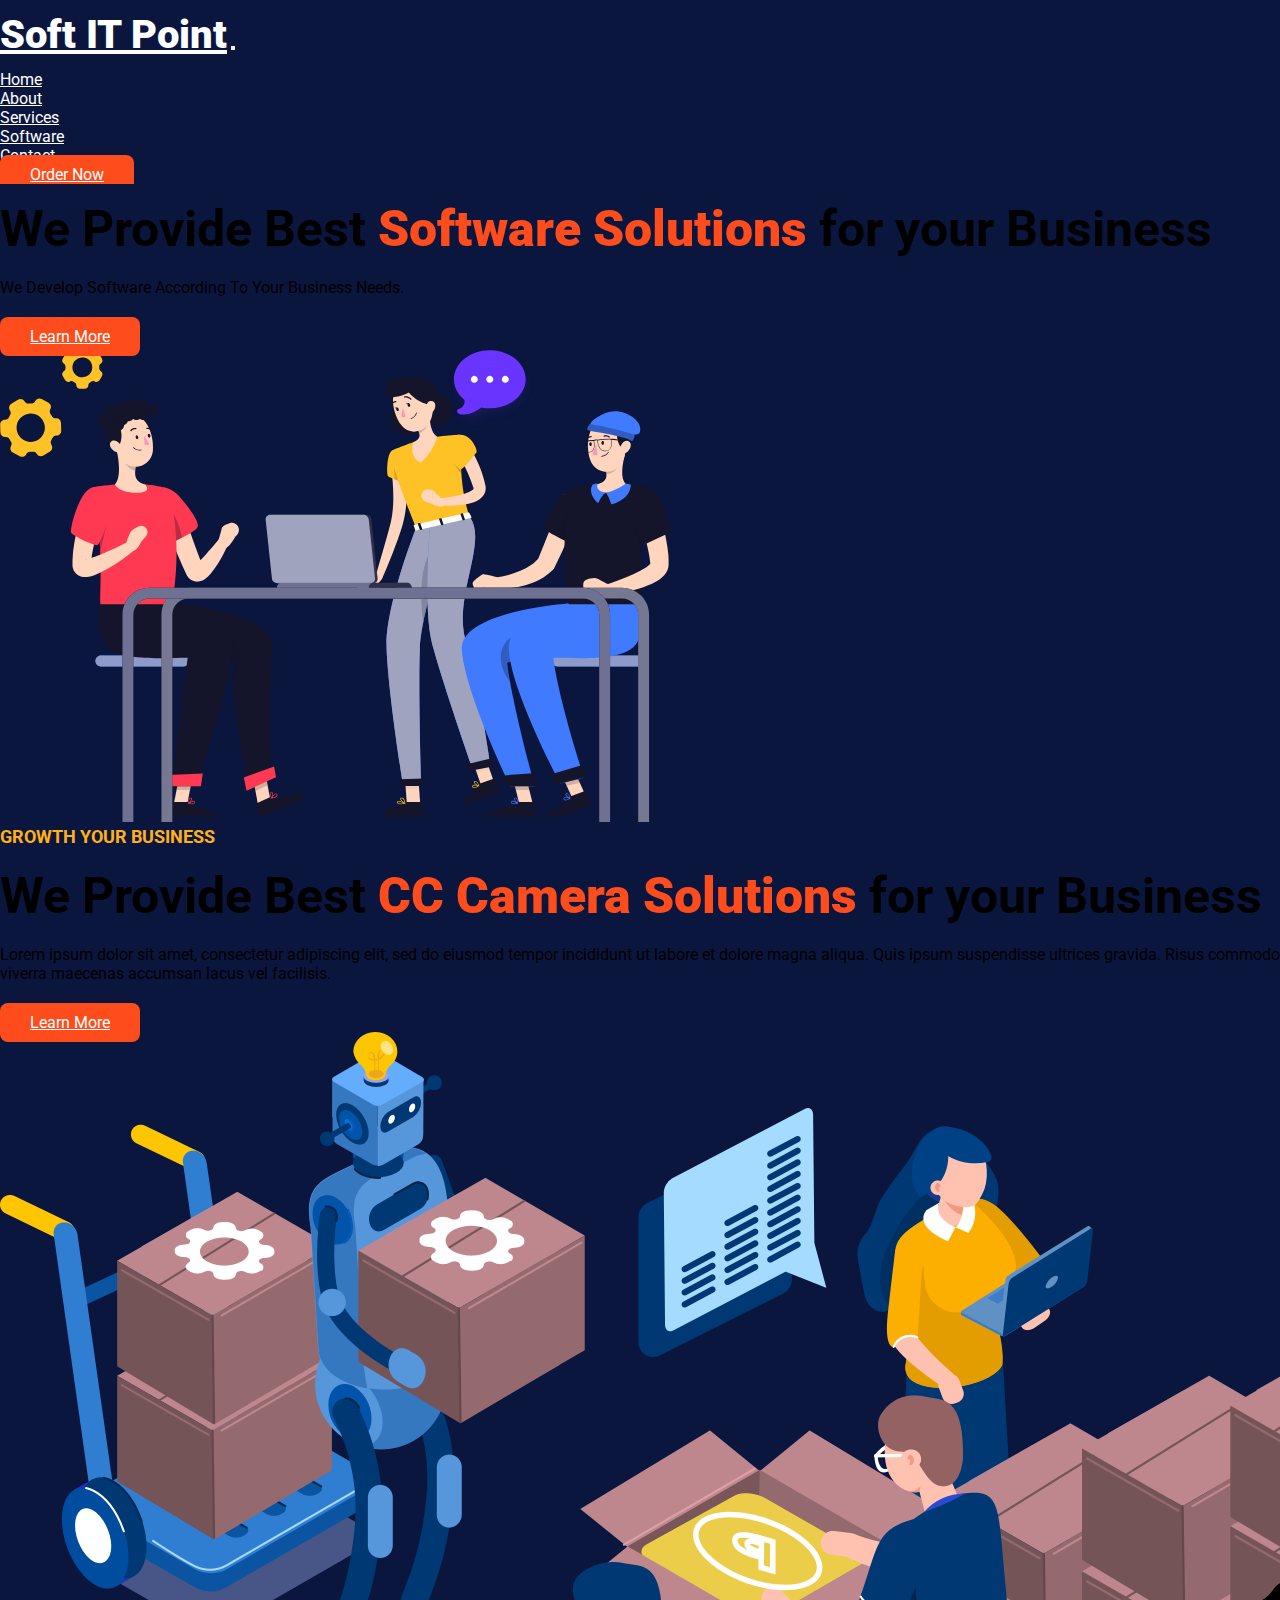
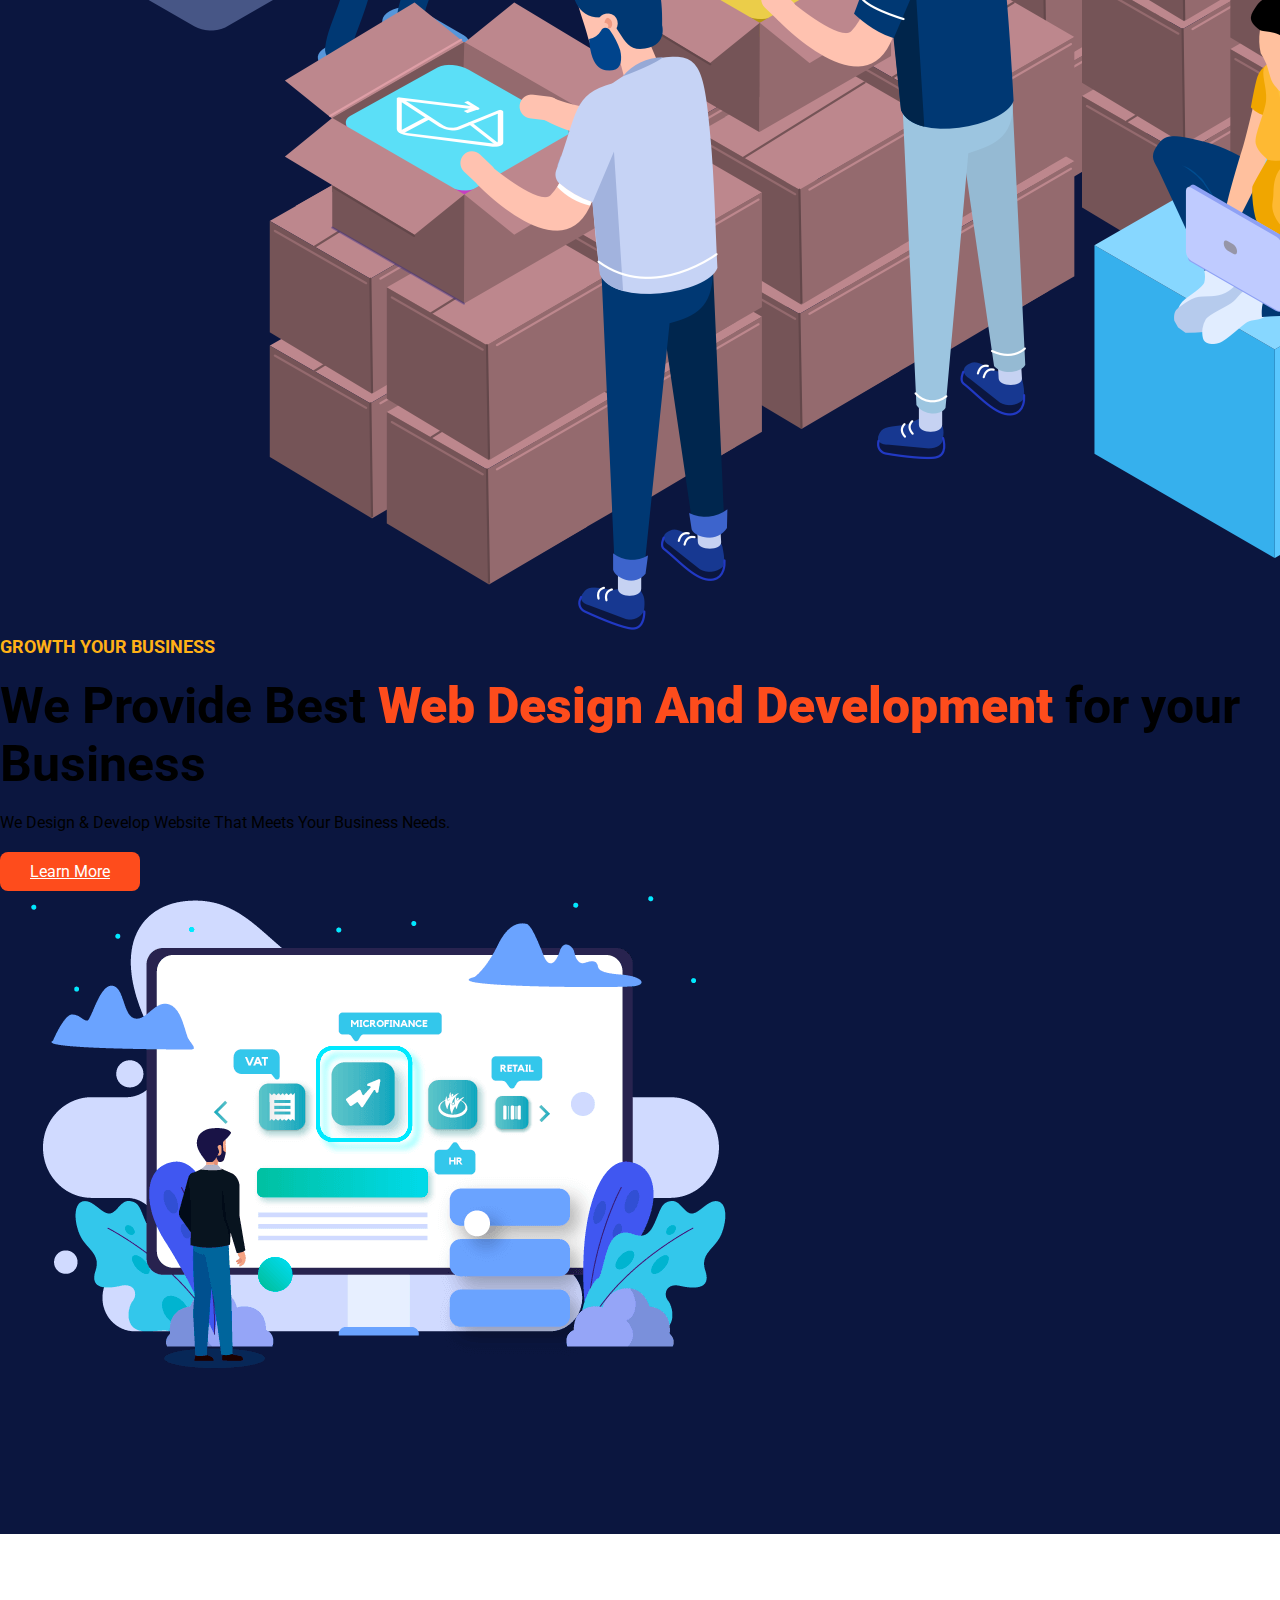
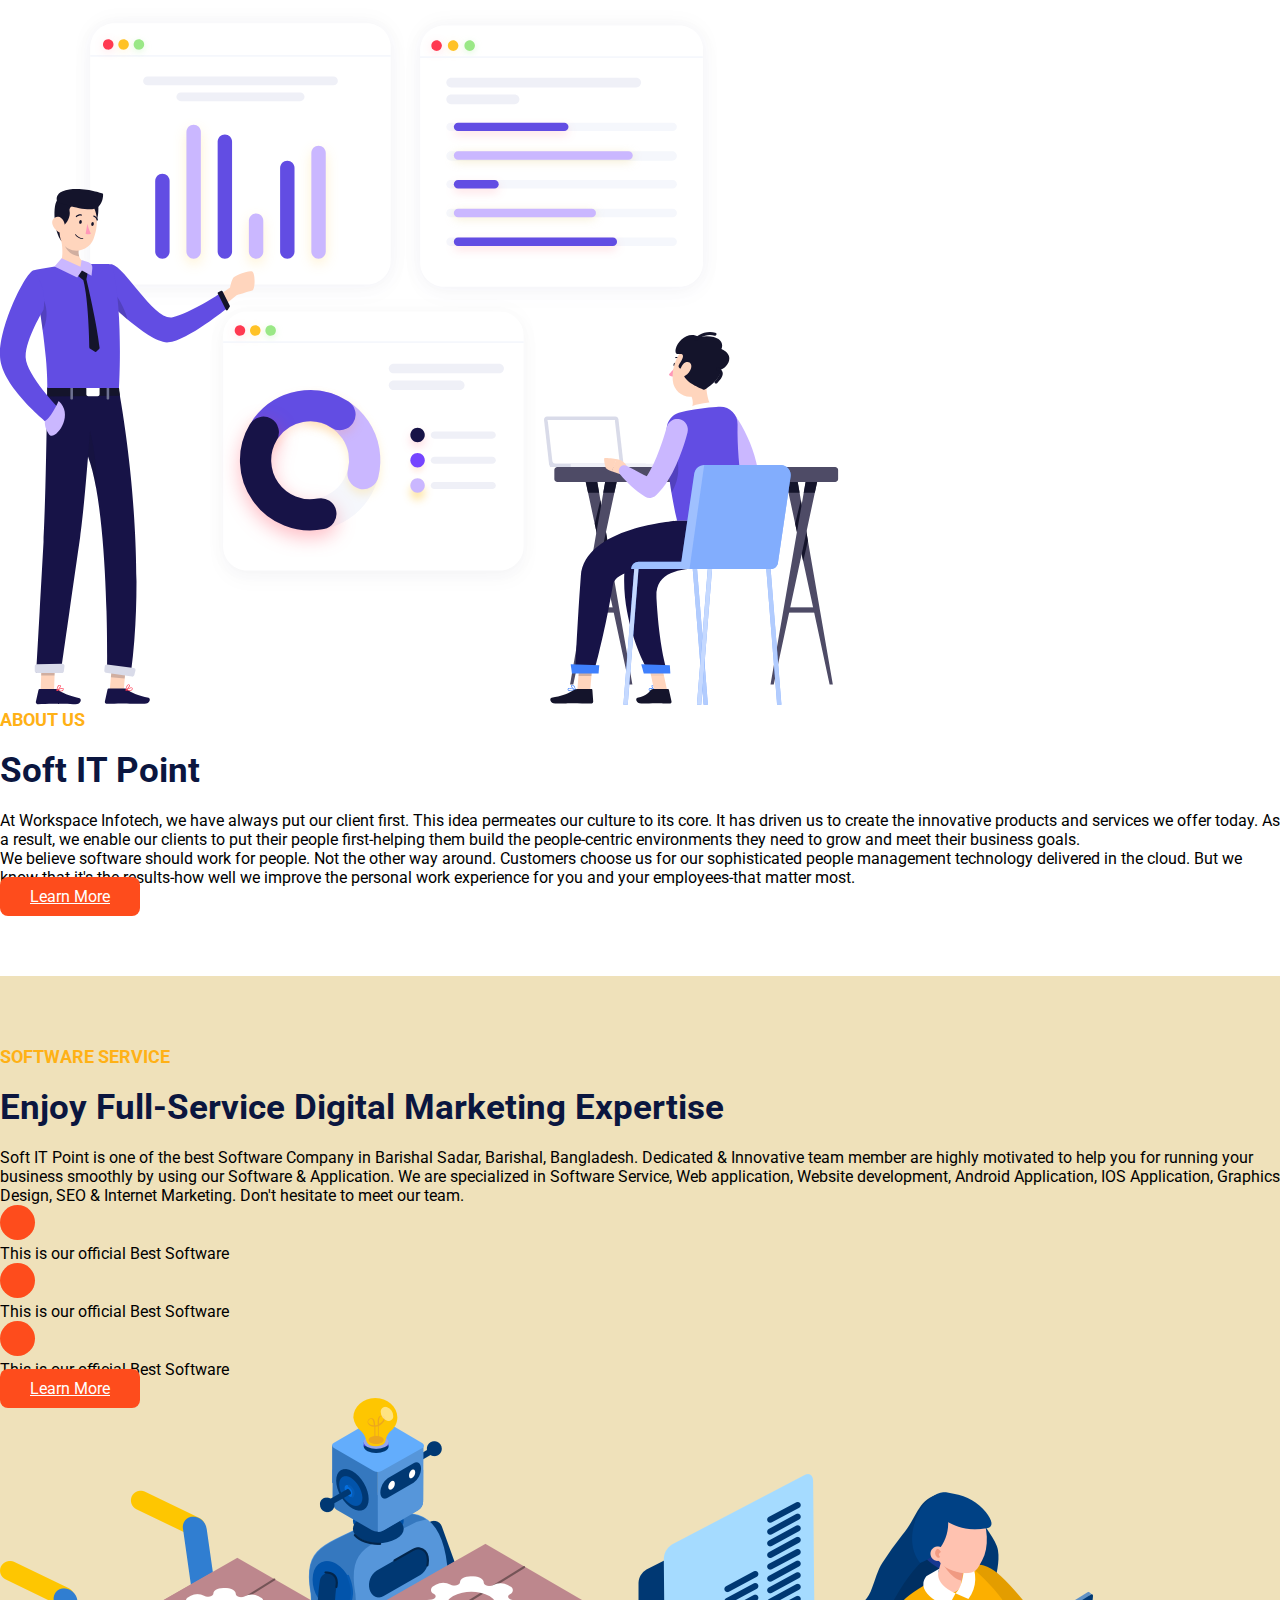
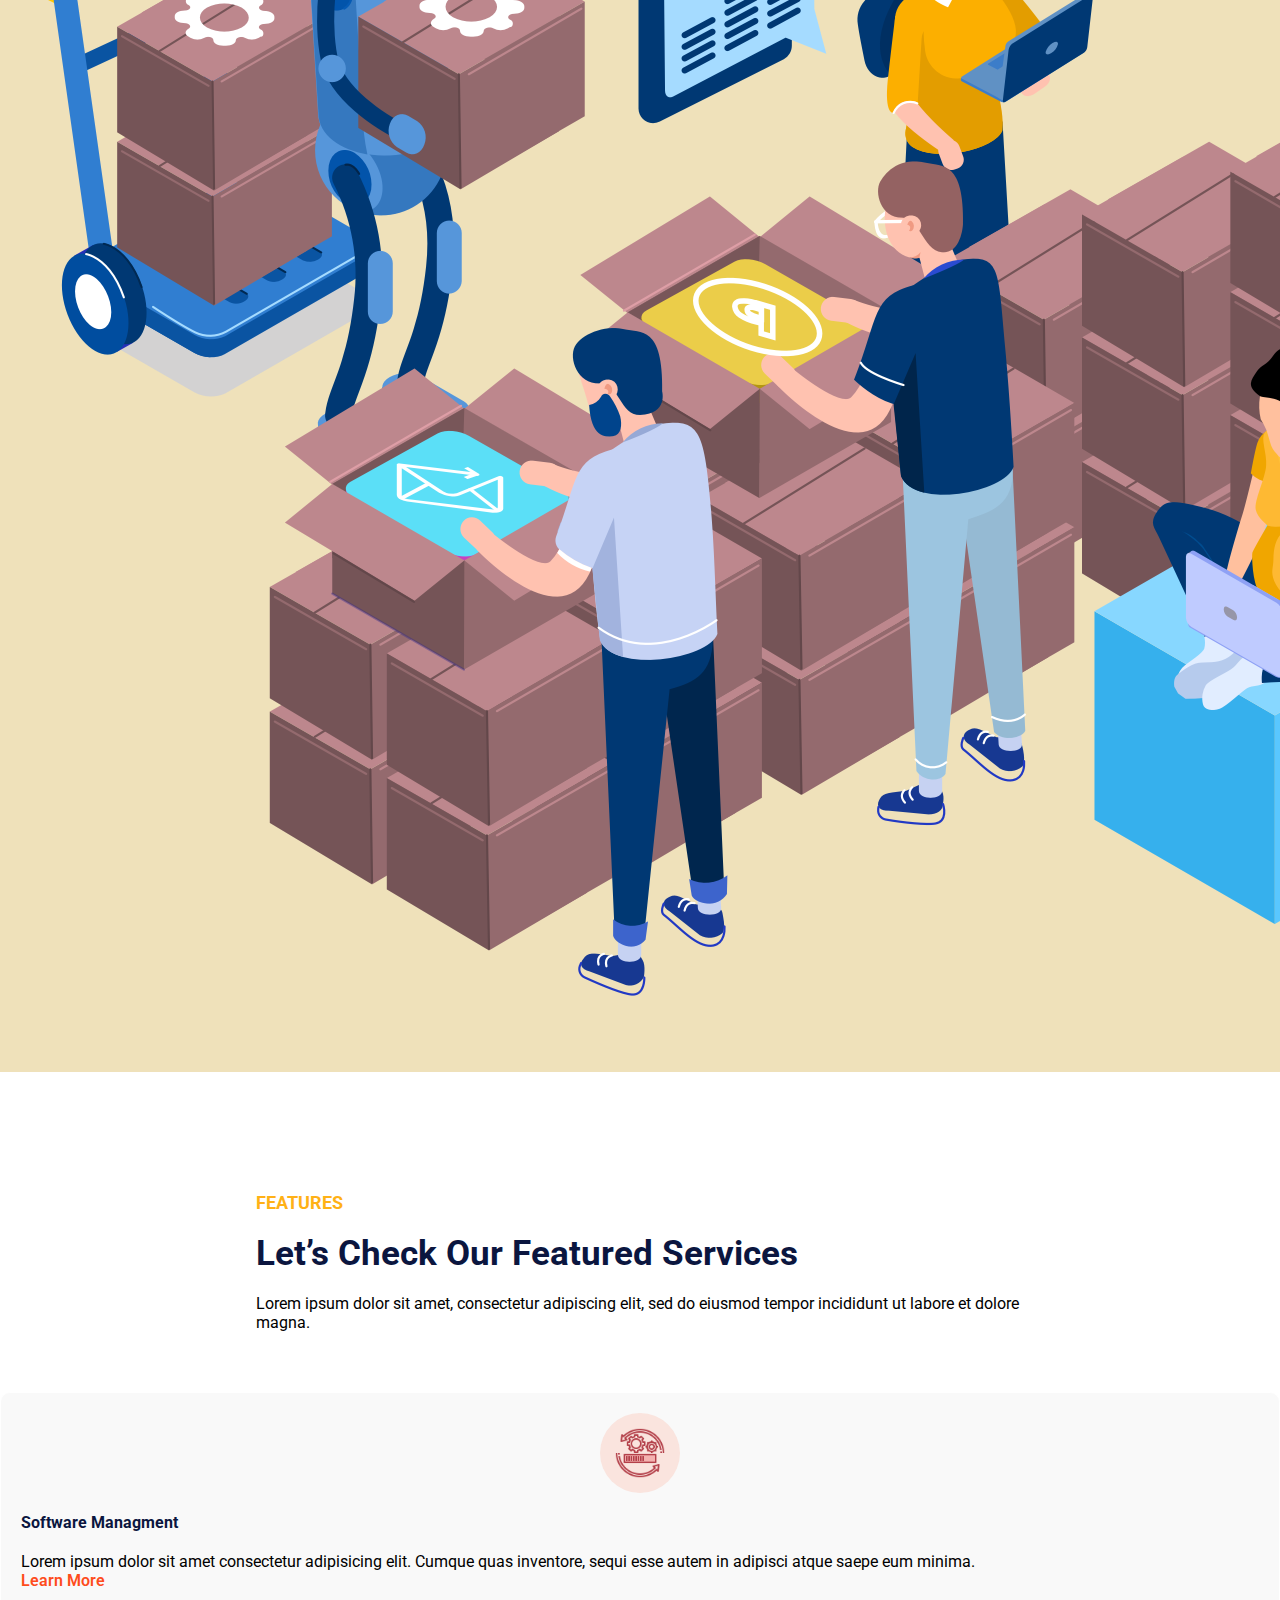
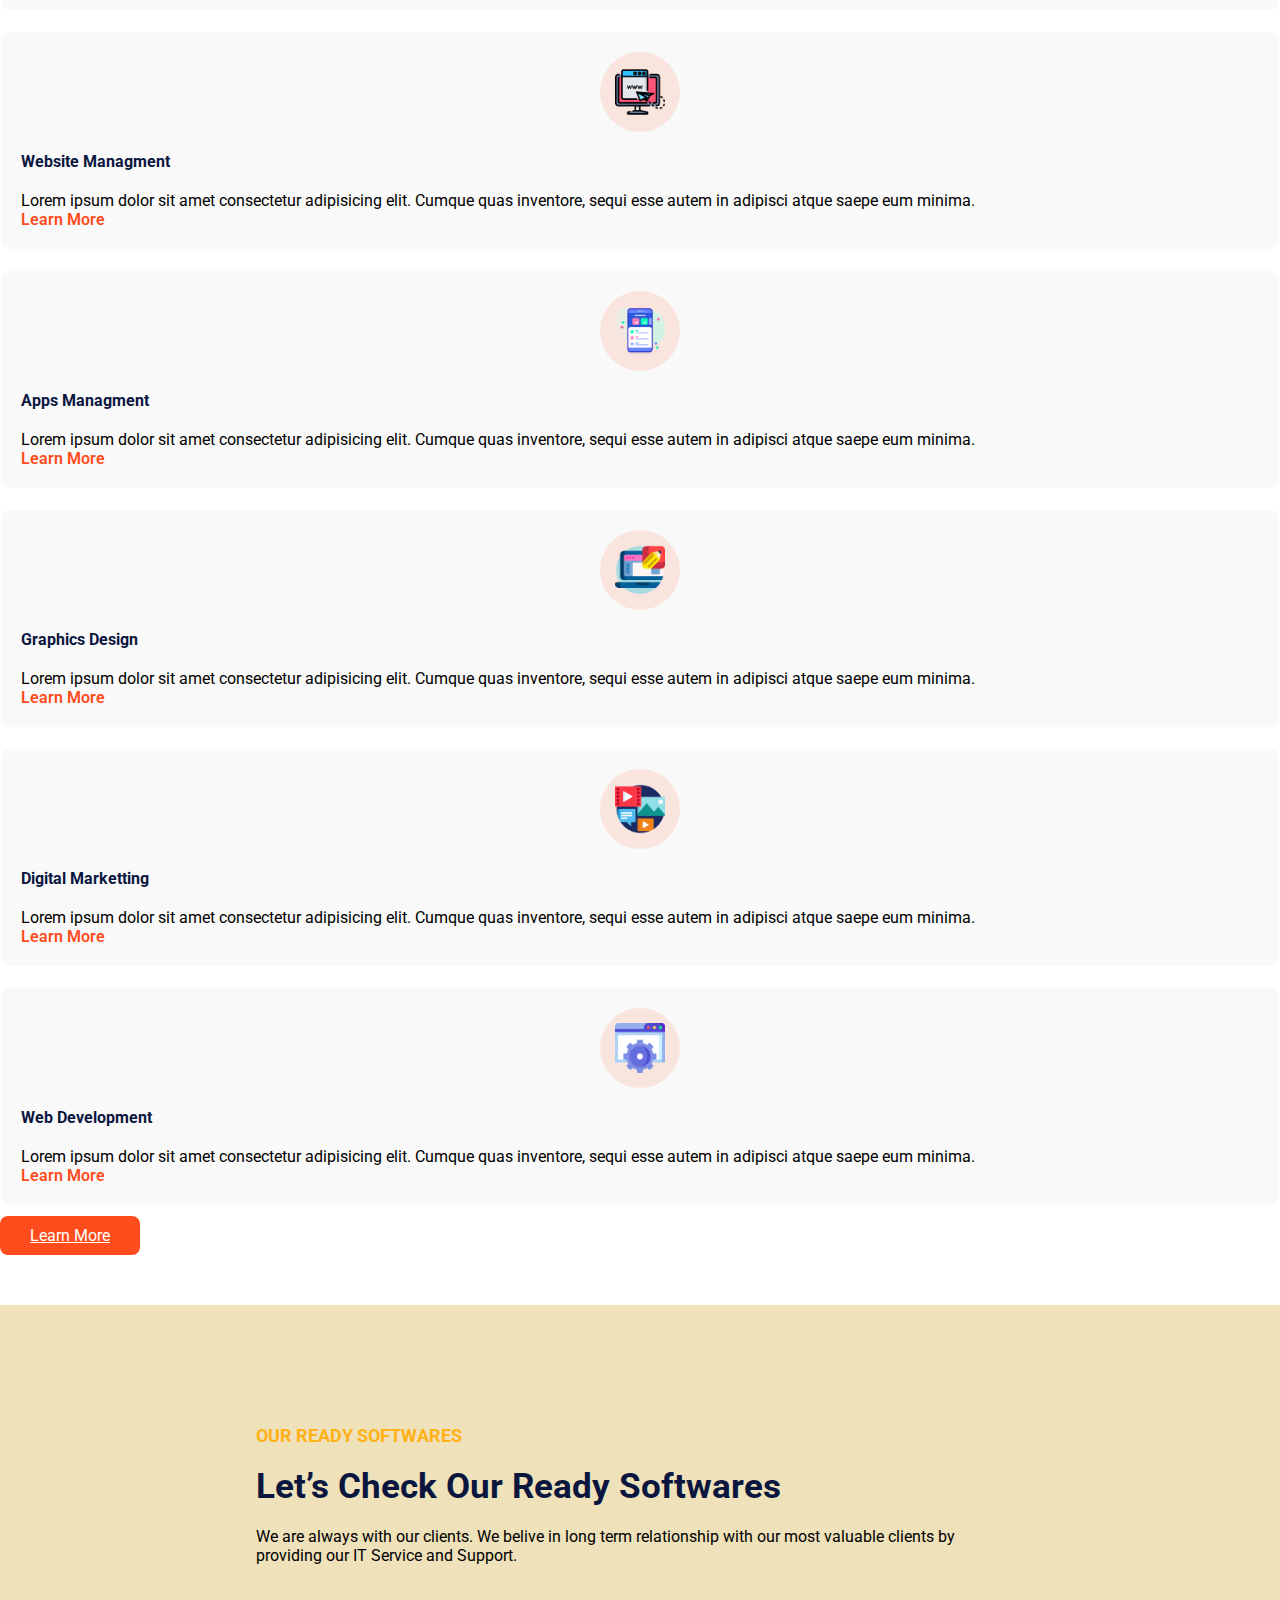
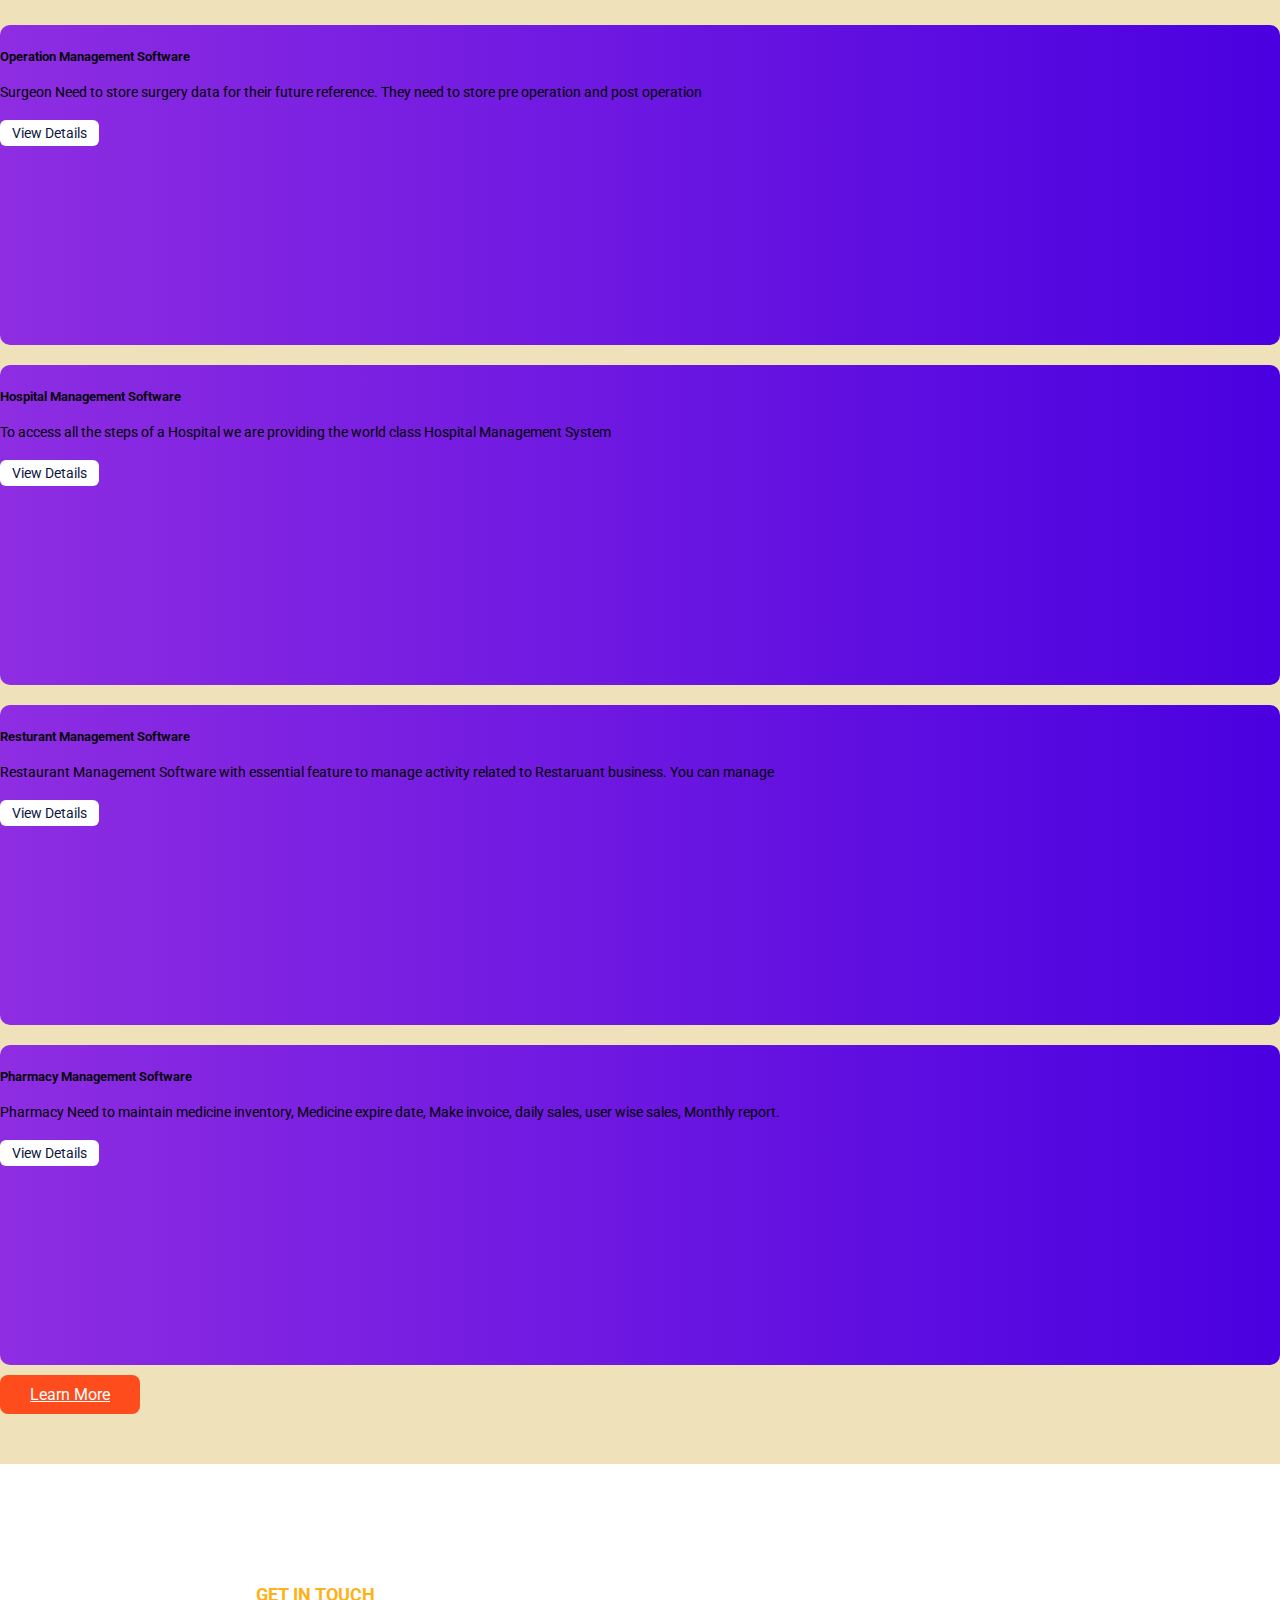
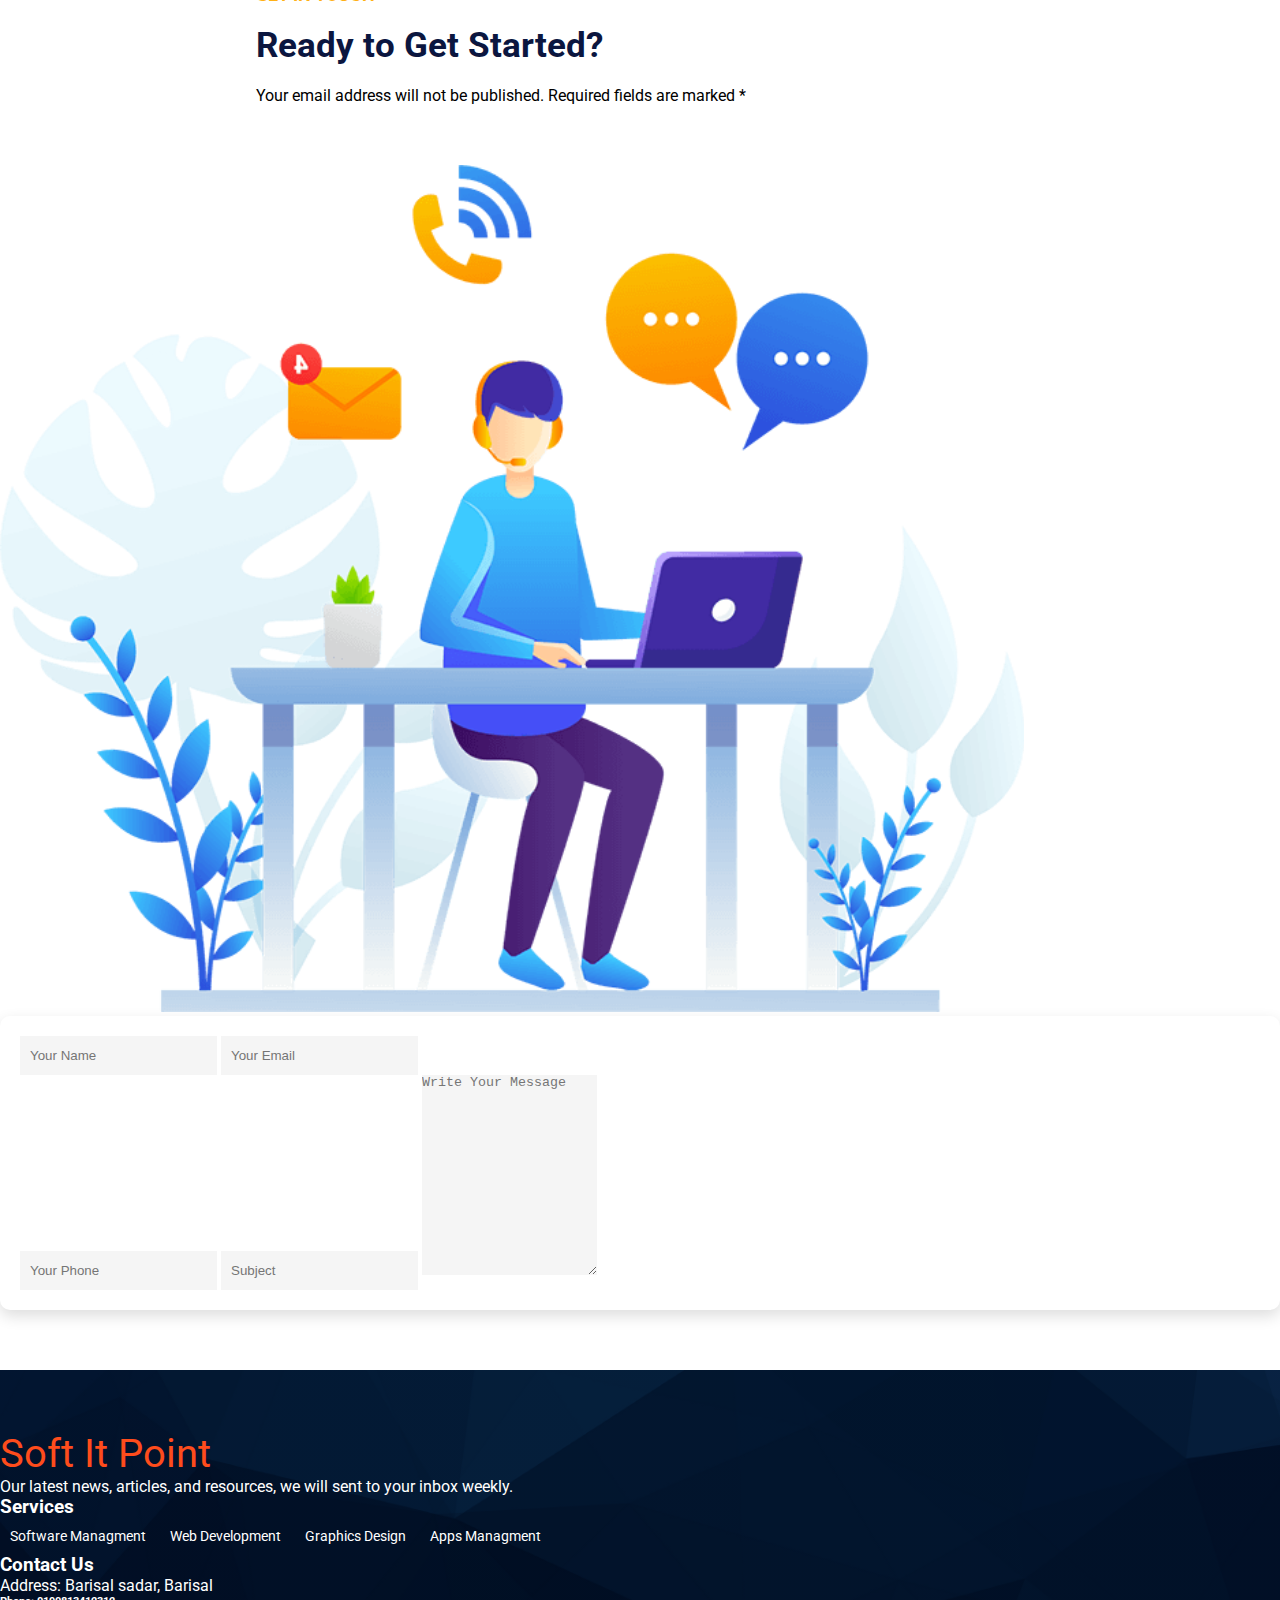
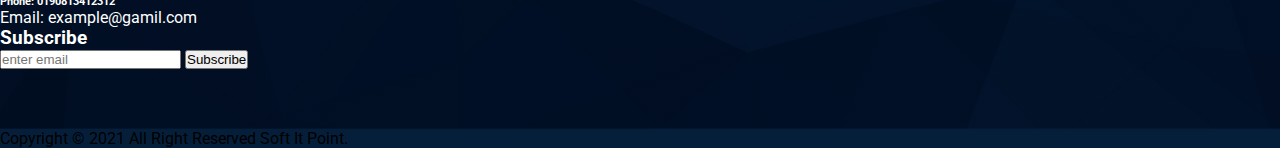
==== commit ad3683ed: "final" ====
--- a/index.html
+++ b/index.html
@@ -62,7 +62,7 @@
                         <div class="col-md-8">  
                             <div class="top-title text-light">
                                 <h3 class="sort-title">GROWTH YOUR BUSINESS </h3>
-                                <h1 class="header-title">Our Softwares </h1>
+                                <h1 class="header-title">We Provide Best  <span class="title-slider">Software Solutions</span> for your Business</h1>
                                 <p class="header-description">We Develop Software According To Your Business Needs.</p>
                                 <a href="software.html" class="btn my-btn">Learn More</a>
                             </div>  
@@ -80,7 +80,7 @@
                         <div class="col-md-8">  
                             <div class="top-title text-light">
                                 <h3 class="sort-title">GROWTH YOUR BUSINESS </h3>
-                                <h1 class="header-title">CC Camera Services</h1>
+                                <h1 class="header-title">We Provide Best <span class="title-slider">CC Camera Solutions</span> for your Business </h1>
                                 <p class="header-description">Lorem ipsum dolor sit amet, consectetur adipiscing elit, sed do eiusmod tempor incididunt ut labore et dolore magna aliqua. Quis ipsum suspendisse ultrices gravida. Risus commodo viverra maecenas accumsan lacus vel facilisis.</p>
                                 <a href="camera.html" class="btn my-btn">Learn More</a>
                             </div>  
@@ -98,7 +98,7 @@
                         <div class="col-md-8">  
                             <div class="top-title text-light">
                                 <h3 class="sort-title">GROWTH YOUR BUSINESS </h3>
-                                <h1 class="header-title">Web Design And Development</h1>
+                                <h1 class="header-title">We Provide Best <span class="title-slider">Web Design And Development</span>  for your Business </h1>
                                 <p class="header-description">We Design & Develop Website That Meets Your Business Needs.</p>
                                 <a href="web-design-dev.html" class="btn my-btn">Learn More</a>
                             </div>  
@@ -349,8 +349,7 @@
            <div class="row">
                 <div class="col-md-4 mb-5">
                     <a href="#" class="logo mb-3">Soft It Point</a>
-                    <p>Our latest news, articles, and resources, we will sent to your inbox weekly.</p>
-                    <h6>A</h6>
+                    <p>Our latest news, articles, and resources, we will sent to your inbox weekly.</p> 
                 </div>
                 <div class="col-md-2 mb-5">
                     <h3>Services</h3>
--- a/style.css
+++ b/style.css
@@ -65,7 +65,10 @@
 .header-description {
   margin-bottom: 30px;
 }
-
+.title-slider{
+  color:#fe4c1c ;
+  font-weight: 900;
+}
 .my-btn::before {
   content: "";
   position: absolute;
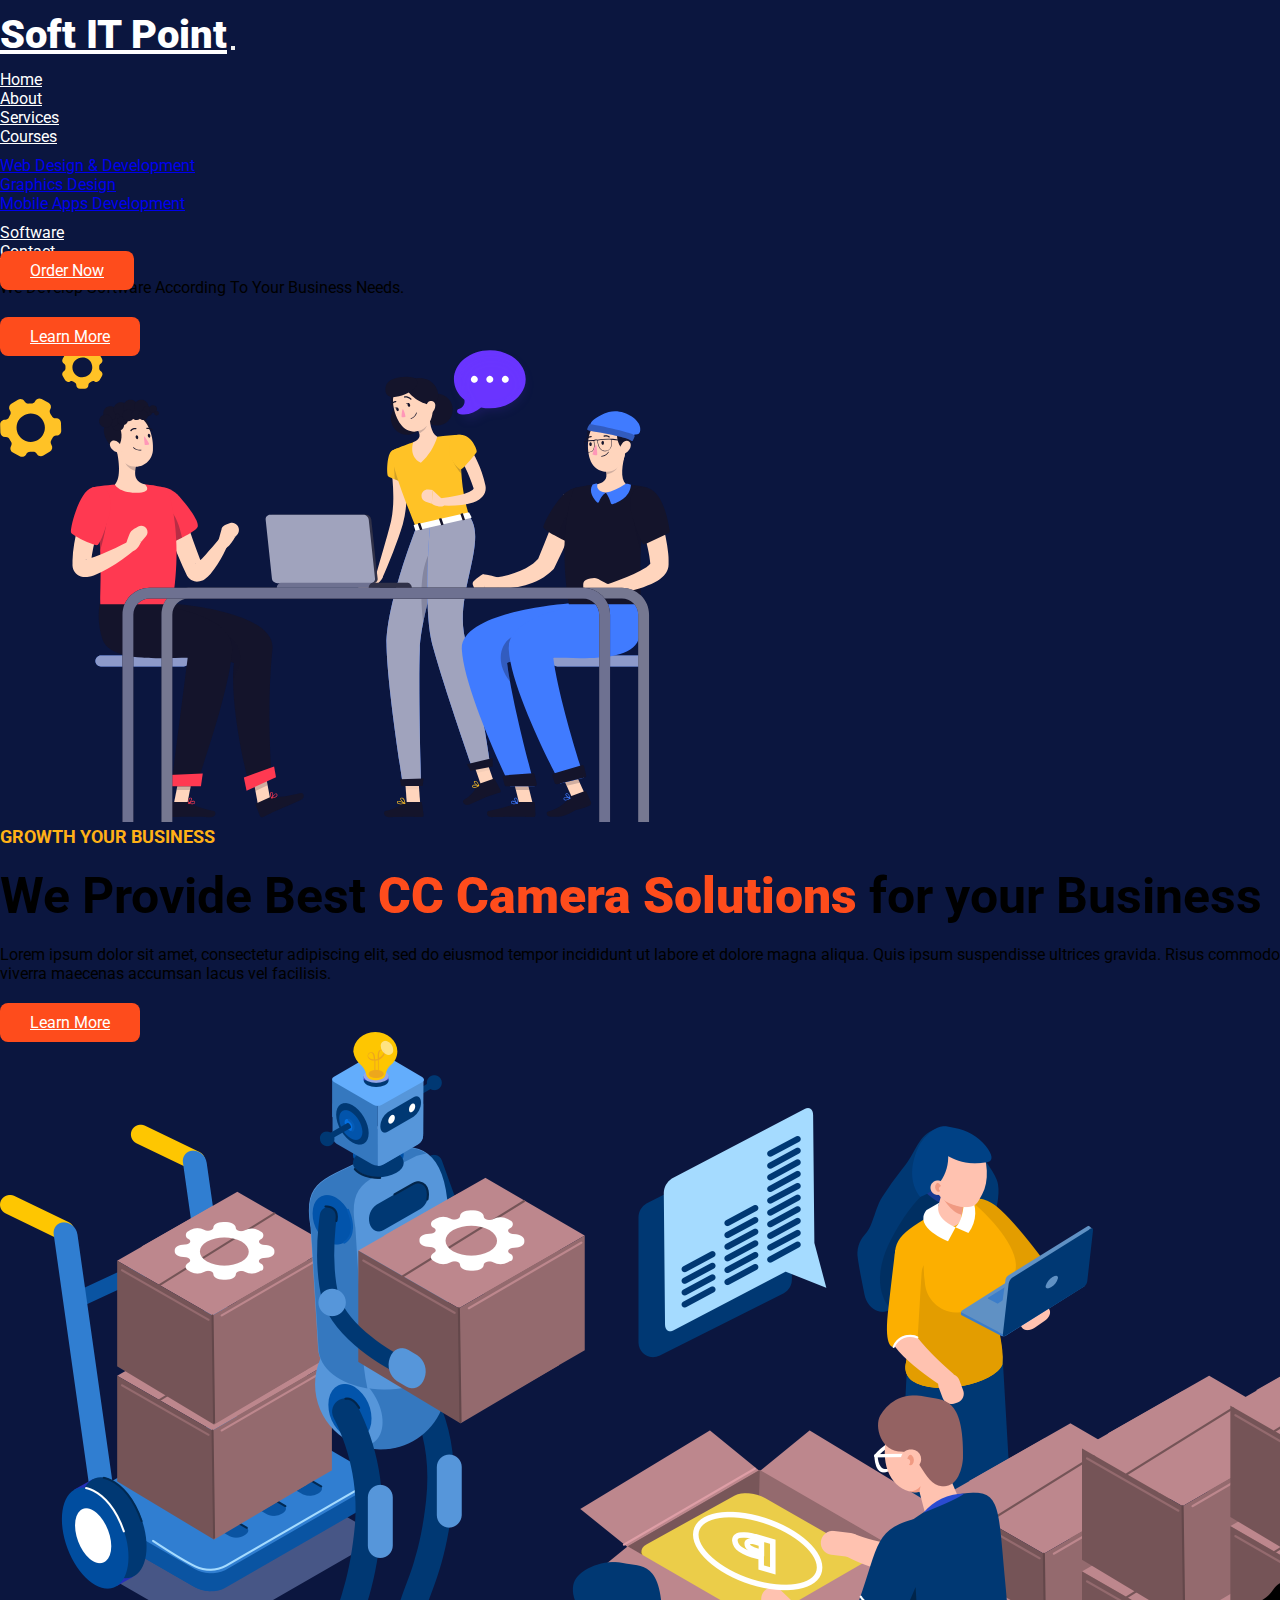
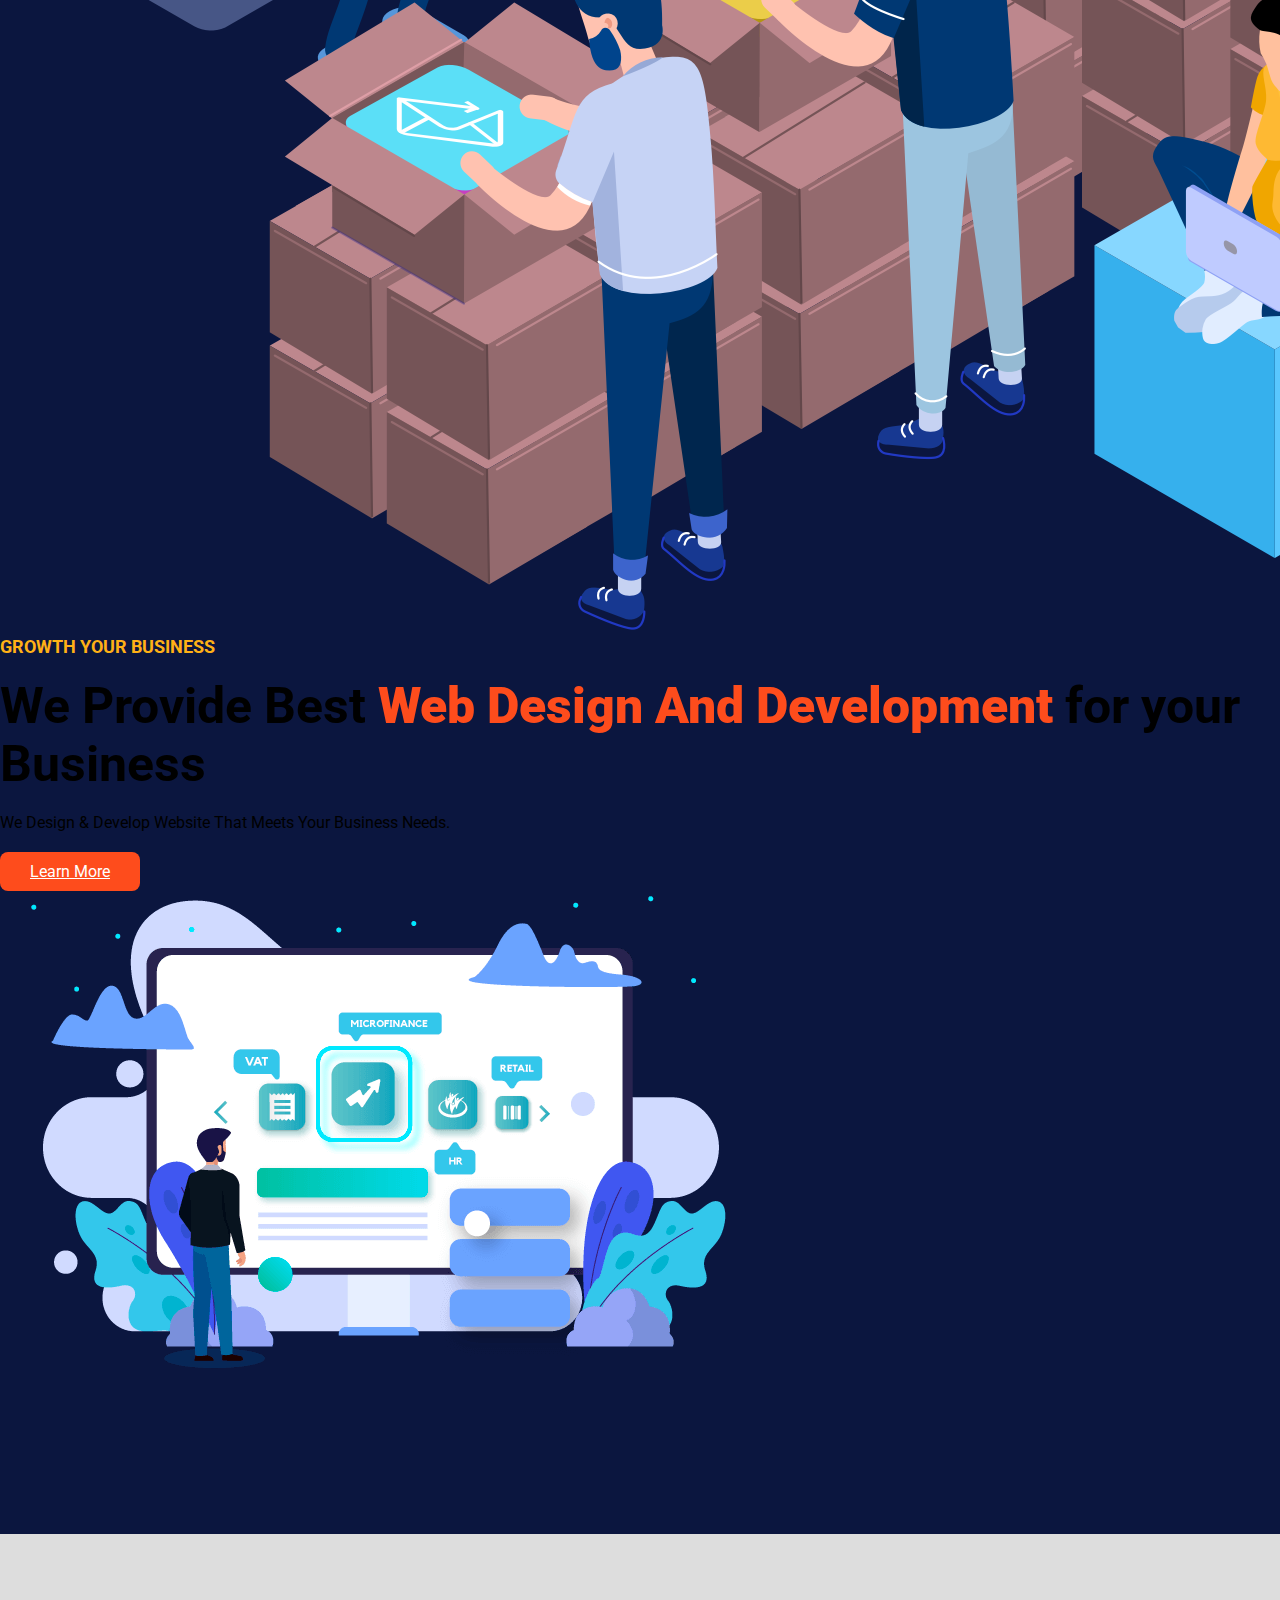
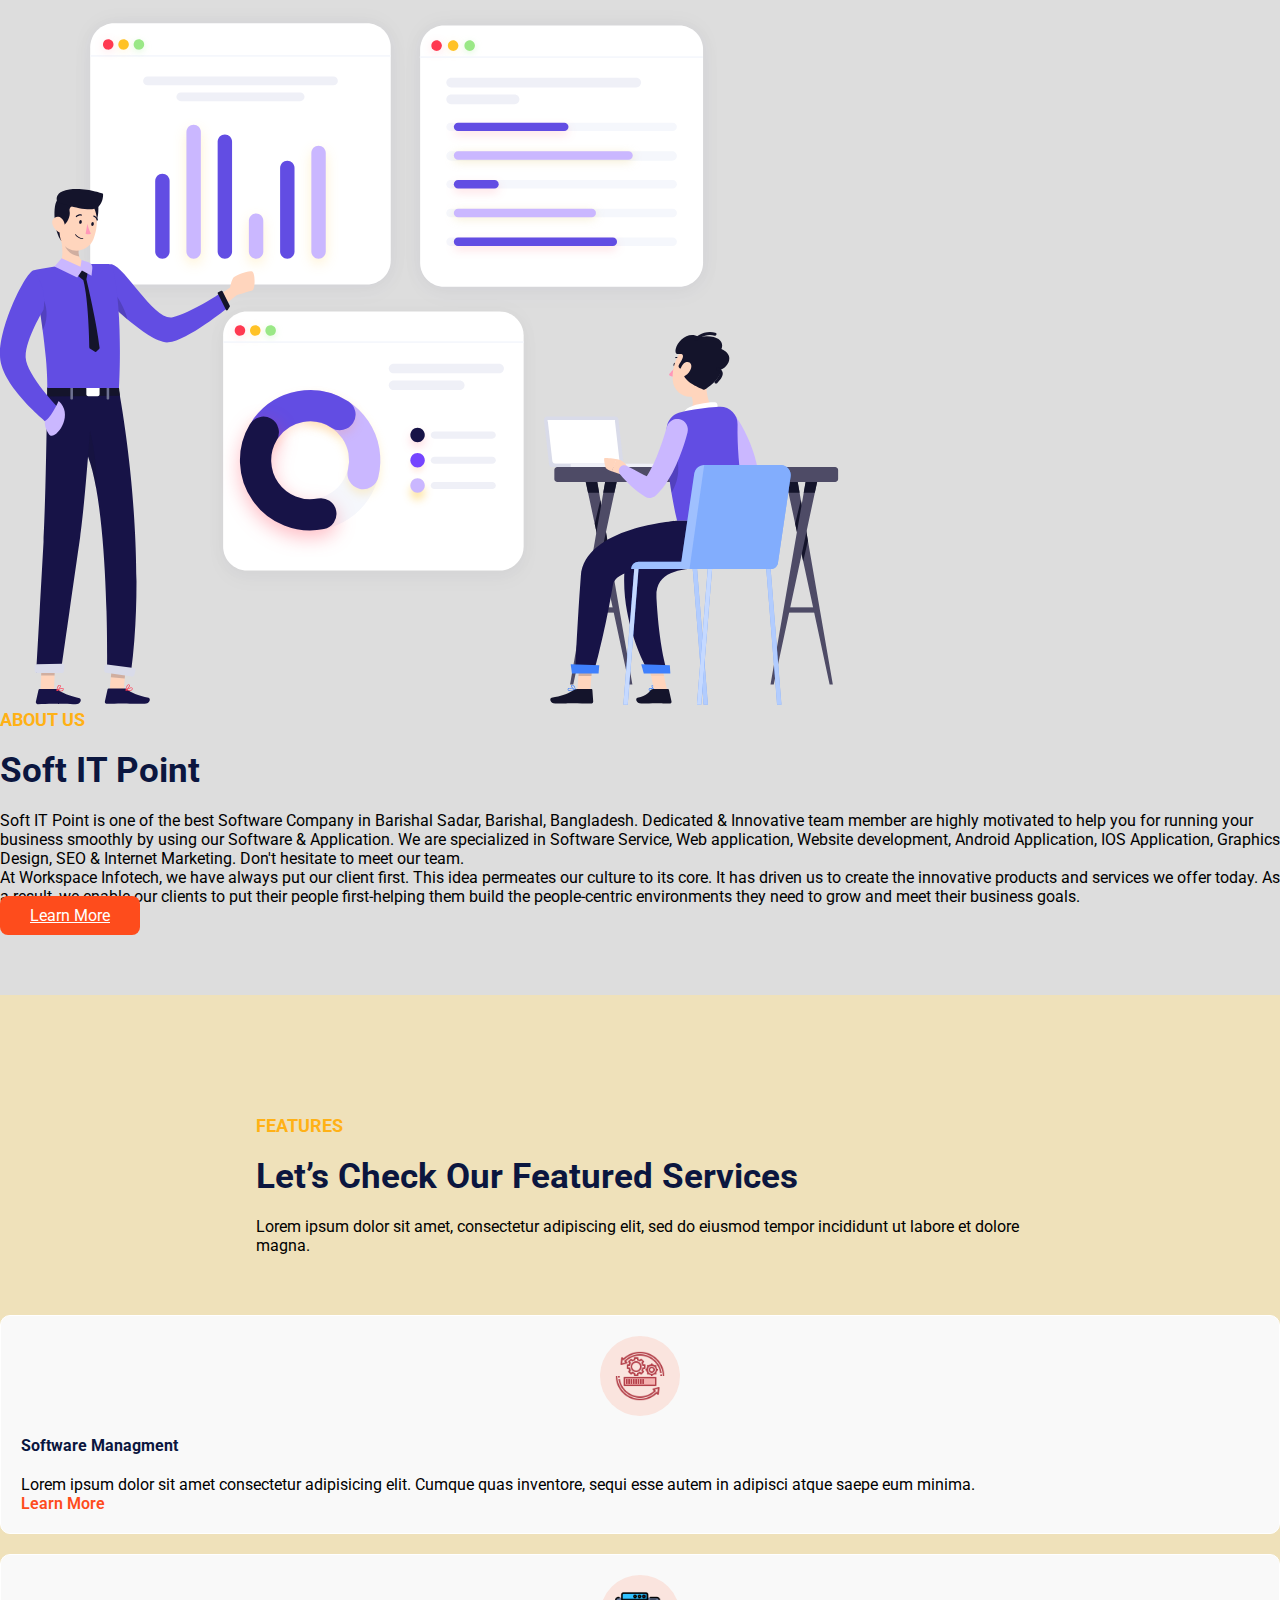
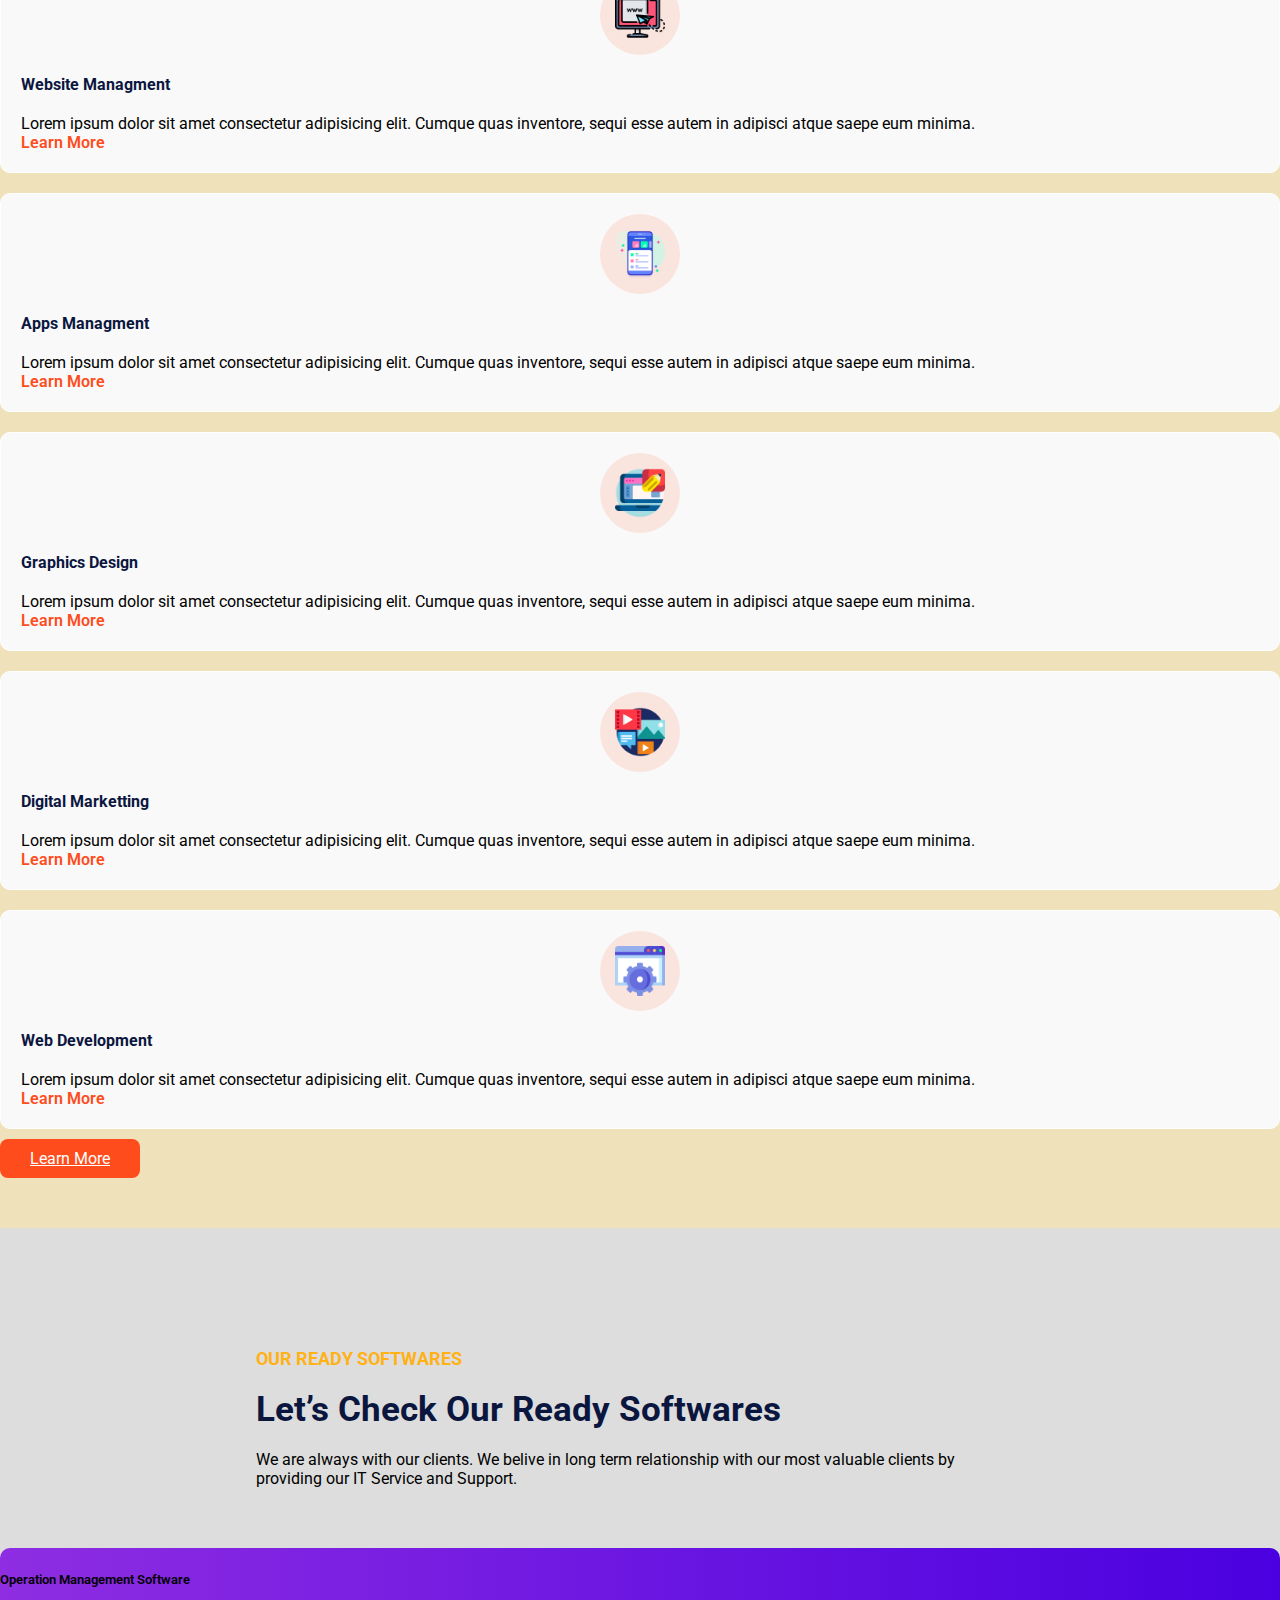
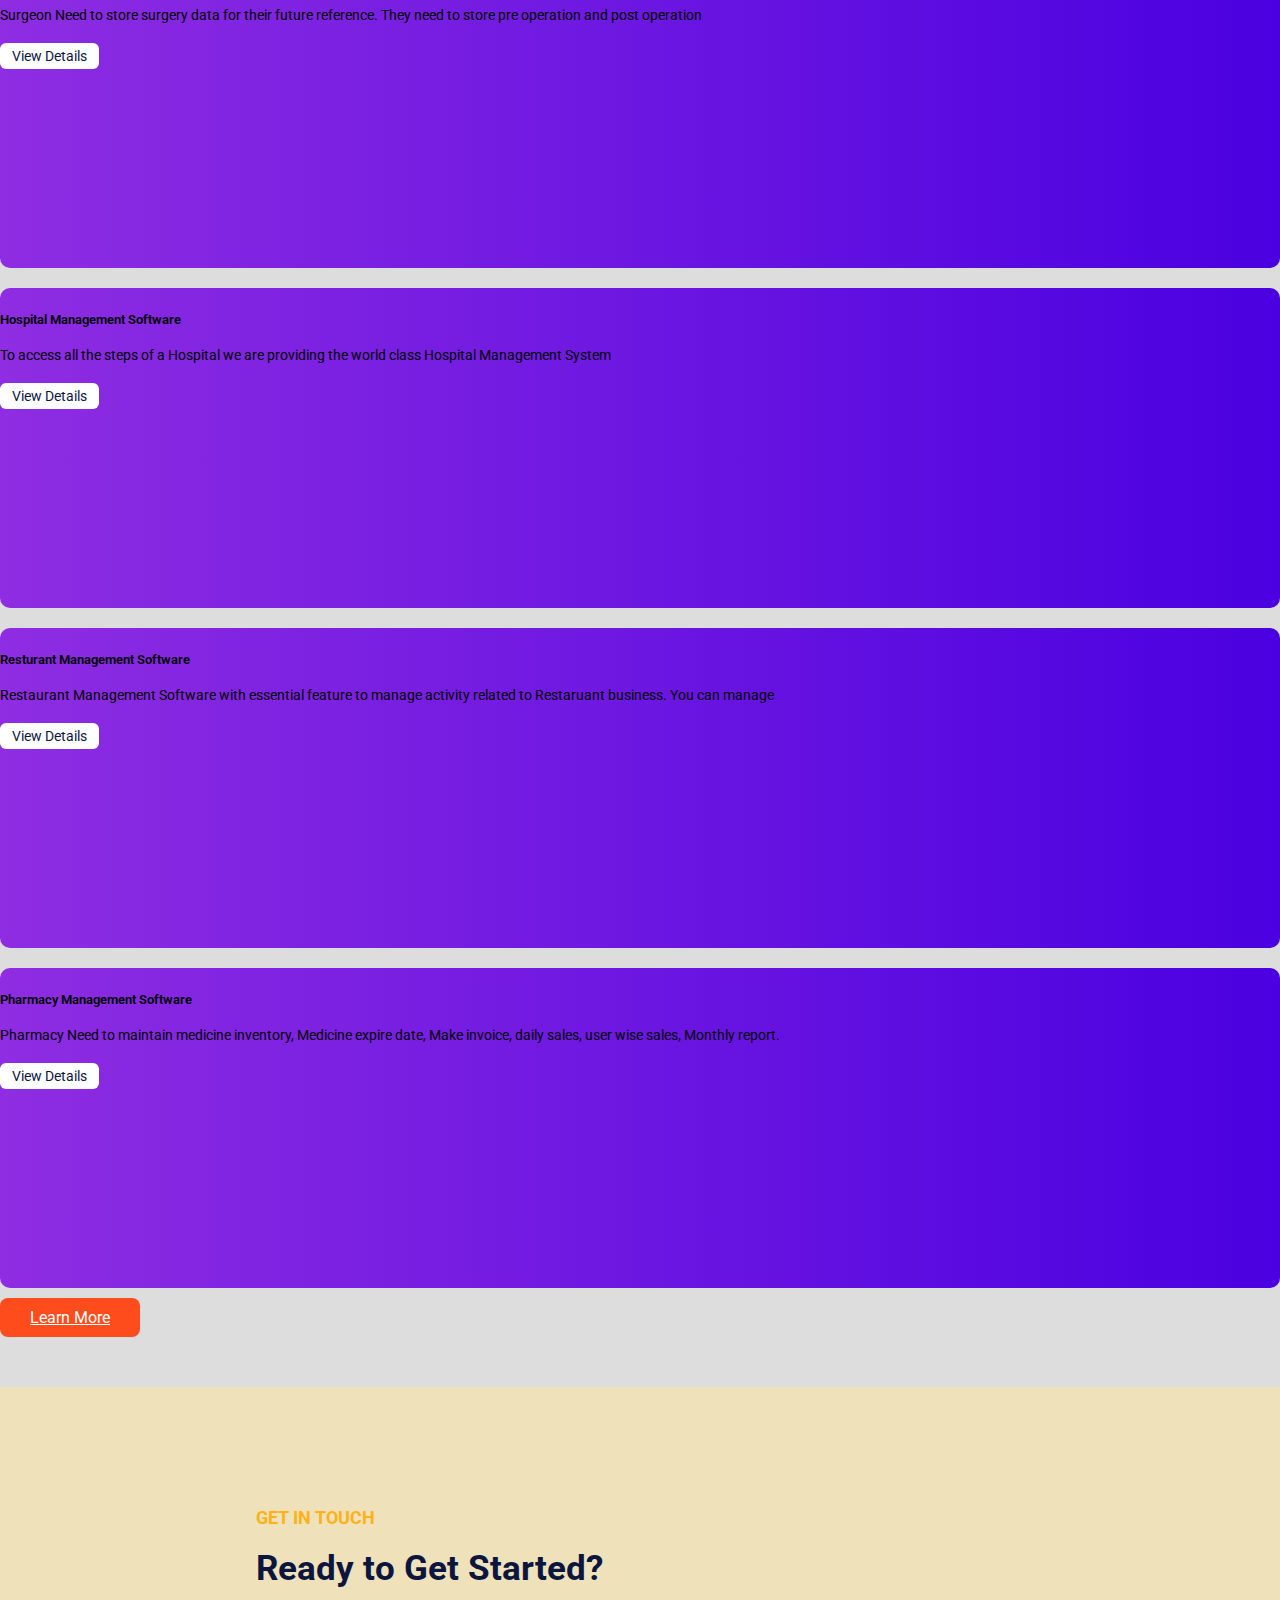
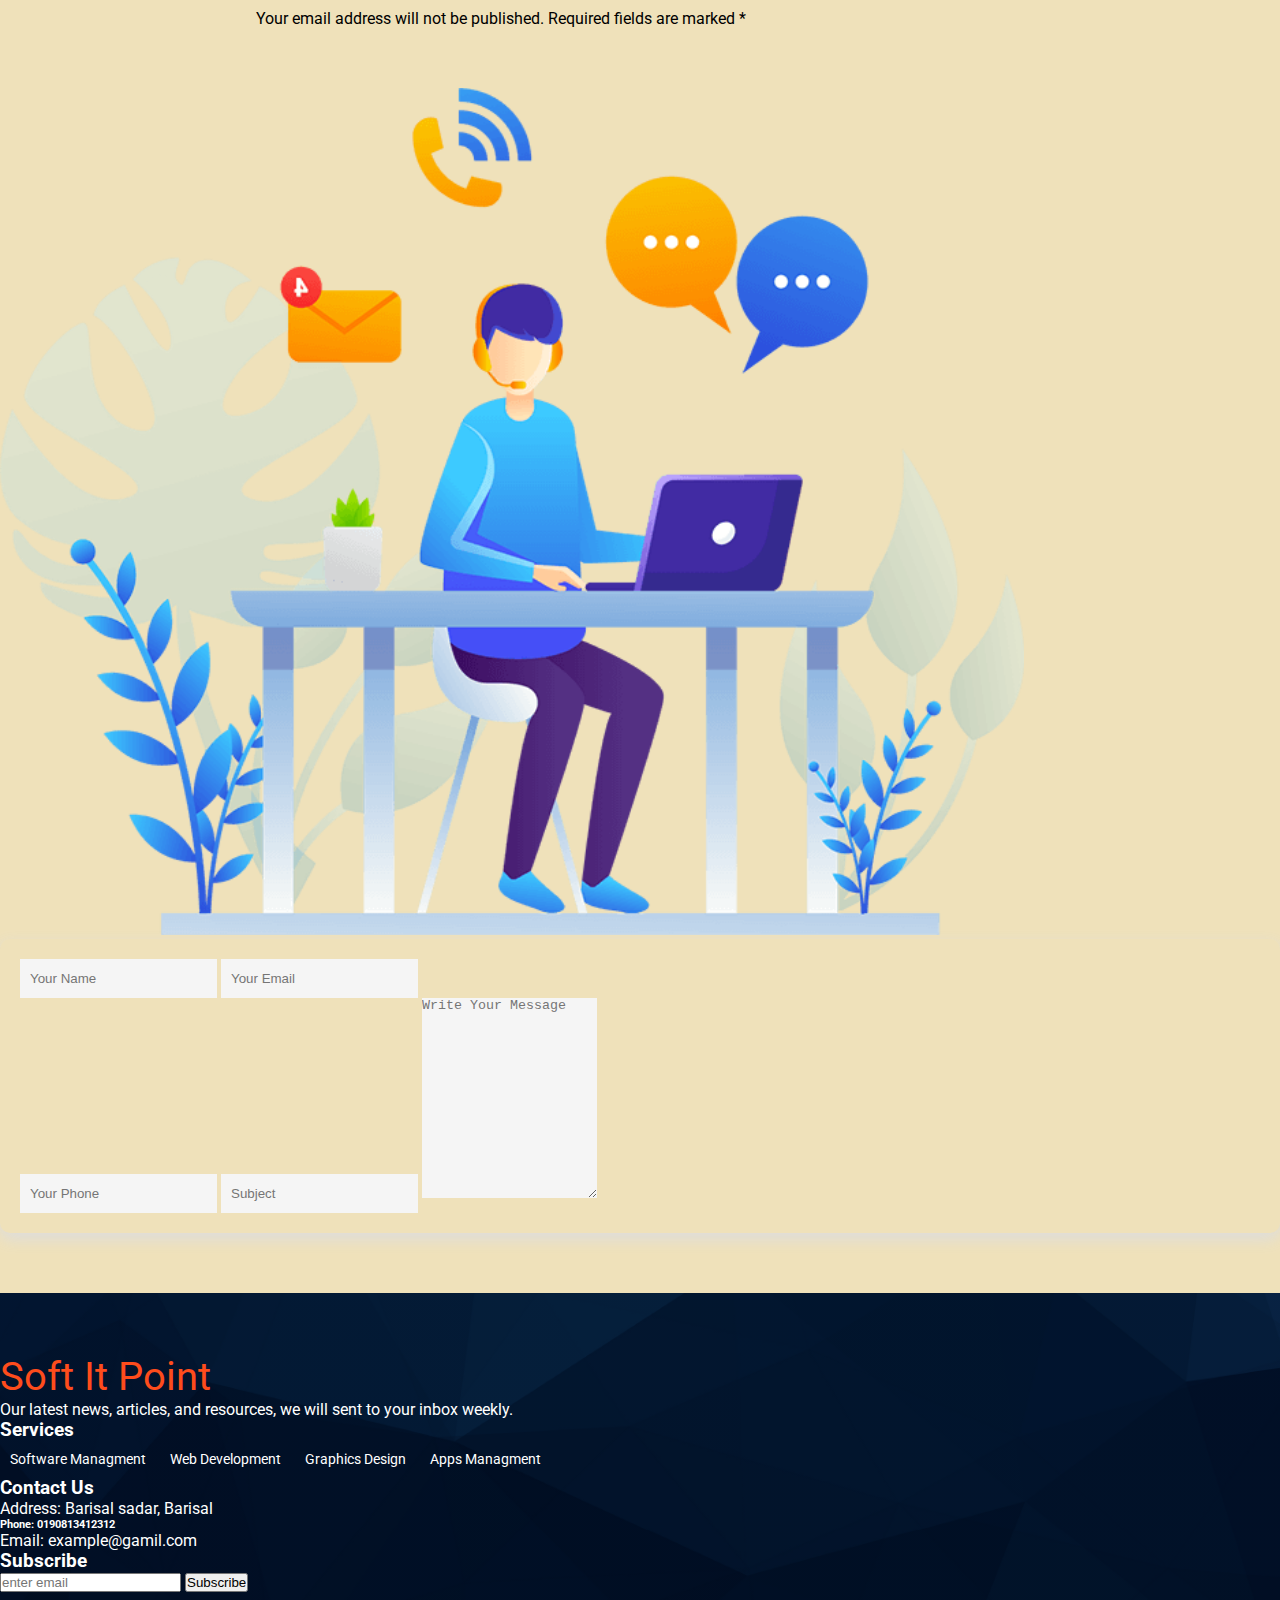
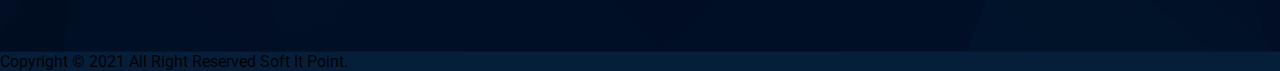
==== commit c2809a46: "menu dropdown" ====
--- a/index.html
+++ b/index.html
@@ -16,15 +16,15 @@
 <body>
    <header id="header"> 
        <!-- Navbar -->
-      <nav class="navbar navbar-expand-lg navbar-light my-navbar" id="myNavbar"> 
+       <nav class="navbar navbar-expand-lg navbar-light my-navbar" id="myNavbar">
         <div class="container">
           <a class="navbar-brand logo-text" href="#">Soft IT Point</a>
-          <button class="navbar-toggler" type="button" data-bs-toggle="collapse" data-bs-target="#navbarScroll" aria-controls="navbarScroll" aria-expanded="false" aria-label="Toggle navigation">
-            <!-- <span class="navbar-toggler-icon text-light"></span>  -->
+          <button class="navbar-toggler" type="button" data-bs-toggle="collapse" data-bs-target="#navbarNavDropdown" aria-controls="navbarNavDropdown" aria-expanded="false" aria-label="Toggle navigation">
+            <!-- <span class="navbar-toggler-icon"></span> -->
             <i class="fas fa-bars navbar-toggler-icon"></i> 
           </button>
-          <div class="collapse navbar-collapse" id="navbarScroll">
-            <ul class="navbar-nav ms-auto my-2 my-lg-0 navbar-nav-scroll" style="--bs-scroll-height: 100px;">
+          <div class="collapse navbar-collapse" id="navbarNavDropdown">
+            <ul class="navbar-nav ms-auto my-2 my-lg-0 navbar-nav-scroll">
                 <li class="nav-item">
                     <a class="nav-link active" aria-current="page" href="#">Home</a>
                   </li>
@@ -34,13 +34,24 @@
                 <li class="nav-item">
                 <a class="nav-link" href="#services-section">Services</a>
                 </li>
+                <li class="nav-item dropdown">
+                    <a class="nav-link dropdown-toggle" href="#" id="navbarDropdownMenuLink" role="button" data-bs-toggle="dropdown" aria-expanded="false">
+                      Courses
+                    </a>
+                    <ul class="dropdown-menu" aria-labelledby="navbarDropdownMenuLink">
+                      <li><a class="dropdown-item" href="#">Web Design & Development</a></li>
+                      <li><a class="dropdown-item" href="#">Graphics Design</a></li> 
+                      <li><a class="dropdown-item" href="#">Mobile Apps Development</a></li>
+                    </ul>
+                  </li>  
                 <li class="nav-item">
                 <a class="nav-link" href="#">Software</a>
                 </li>
                 <li class="nav-item">
                 <a class="nav-link" href="#contact-section">Contact</a>
                 </li>
-            </ul> 
+              
+            </ul>
             <div class="order-now ms-3">
                 <a href="order.html" class="btn my-btn">Order Now</a>
             </div>
@@ -127,63 +138,16 @@
                     <div class="about-content">
                         <h5 class="sort-title">ABOUT US </h5> 
                         <h2 class="second-title">Soft IT Point </h2>
+                        <p>Soft IT Point is one of the best Software Company in Barishal Sadar, Barishal, Bangladesh. Dedicated & Innovative team member are highly motivated to help you for running your business smoothly by using our Software & Application. We are specialized in Software Service, Web application, Website development, Android Application, IOS Application, Graphics Design, SEO & Internet Marketing. Don't hesitate to meet our team.</p>
                         <p>At Workspace Infotech, we have always put our client first. This idea permeates our culture to its core. It has driven us to create the innovative products and services we offer today. As a result, we enable our clients to put their people first-helping them build the people-centric environments they need to grow and meet their business goals. </p>
-                        <p>We believe software should work for people. Not the other way around. Customers choose us for our sophisticated people management technology delivered in the cloud. But we know that it's the results-how well we improve the personal work experience for you and your employees-that matter most.</p>
-                        <!-- <ul>
-                            <li><i class="fas fa-ad"></i> Learn new skills with our bite-sized video tutorials, then test your knowledge with a quick quiz.</li>
-                        </ul> --> 
+                        <!-- <p>We believe software should work for people. Not the other way around. Customers choose us for our sophisticated people management technology delivered in the cloud. But we know that it's the results-how well we improve the personal work experience for you and your employees-that matter most.</p> --> 
                         <a href="about-us.html" class="btn my-btn">Learn More</a>
                     </div>
                 </div>
             </div>
         </div>
    </section>
-   <!--======================= About section==================== -->
-   <section id="software-service">  
-        <div class="container">
-            <div class="row"> 
-                <div class="col-md-6">
-                    <div class="about-content">
-                        <h5 class="sort-title">Software Service</h5><i class="fas fa-ad"></i>
-                        <h2 class="second-title">Enjoy Full-Service Digital Marketing Expertise </h2>
-                        <p>Soft IT Point is one of the best Software Company in Barishal Sadar, Barishal, Bangladesh. Dedicated & Innovative team member are highly motivated to help you for running your business smoothly by using our Software & Application. We are specialized in Software Service, Web application, Website development, Android Application, IOS Application, Graphics Design, SEO & Internet Marketing. Don't hesitate to meet our team. </p>
-                         <ul class="my-3">
-                             <div class="d-flex justify-content-arround align-items-center my-2">
-                                 <div class="icon me-3">
-                                    <i class="fas fa-fighter-jet"></i>
-                                 </div>
-                                
-                                <li>This is our official Best Software</li>
-                             </div> 
-                             <div class="d-flex justify-content-arround align-items-center my-2">
-                                 <div class="icon me-3">
-                                    <i class="fas fa-fighter-jet"></i>
-                                 </div>
-                                
-                                <li>This is our official Best Software</li>
-                             </div> 
-                             <div class="d-flex justify-content-arround align-items-center my-2">
-                                 <div class="icon me-3">
-                                    <i class="fas fa-fighter-jet"></i>
-                                 </div>
-                                
-                                <li>This is our official Best Software</li>
-                             </div> 
-                         </ul>
-                        <!-- <ul>
-                            <li><i class="fas fa-ad"></i> Learn new skills with our bite-sized video tutorials, then test your knowledge with a quick quiz.</li>
-                        </ul> -->
-                        <a href="software.html" target="_blank" class="btn my-btn">Learn More</a> 
-                    </div>
-                </div>
-                <div class="col-md-6">
-                    <div class="about-img-service">
-                        <img src="resources/img/inventory.png" class="img-fluid" alt="">
-                    </div>
-                </div>
-            </div>
-        </div>
-   </section>
+    
    <!--======================= services section==================== -->
    <section id="services-section">
        <div class="container">
--- a/style.css
+++ b/style.css
@@ -95,7 +95,7 @@
   top: 0;
   width: 100%;
   padding: 0;
-  overflow: hidden;
+  /* overflow: hidden; */
   z-index: 1000000;
   transition: 0.5s linear;
 }
@@ -137,6 +137,7 @@
 /* ===================================== */
 #about-section {
   padding: 70px 0;
+  background-color: #ddd;
 }
 #about-section .my-btn:hover {
   background-color: #0b163f;
@@ -145,29 +146,13 @@
 /* ===================================== */
 /* ==========software-service============== */
 /* ===================================== */
-#software-service {
-  padding: 70px 0;
-  background-color: #efe1ba;
-}
-#software-service .my-btn:hover {
-  background-color: #0b163f;
-  color: #fff;
-}
-.icon {
-  background-color: #fe4c1c;
-  width: 35px;
-  height: 35px;
-  line-height: 35px;
-  color: #fff;
-  display: inline-block;
-  text-align: center;
-  border-radius: 50%;
-}
+ 
 /* ===================================== */
 /* ==========services-section============== */
 /* ===================================== */
 #services-section {
   padding: 60px 0;
+  background-color: #efe1ba;
 }
 .single-service {
   background-color: #f9f9f9;
@@ -220,7 +205,7 @@
 /* ========our-software========== */
 #our-software {
   padding: 60px 0;
-  background-color: #efe1ba;
+  background-color: #ddd;
 }
 
 .single-ready-software {
@@ -264,6 +249,7 @@
 /* ===========Contact section======= */
 #contact-section {
   padding: 60px 0;
+  background-color: #efe1ba;
 }
 .contact-img img {
   width: 80%;
@@ -316,3 +302,12 @@
 .copytight {
   background-color: #051f3b;
 }
+
+/* ================================== */ 
+.dropdown-menu{
+  padding: 10px 0!important;
+}
+.dropdown-menu li:hover {
+  background-color: #0B163F!important;
+}
+/* ========================================= */
